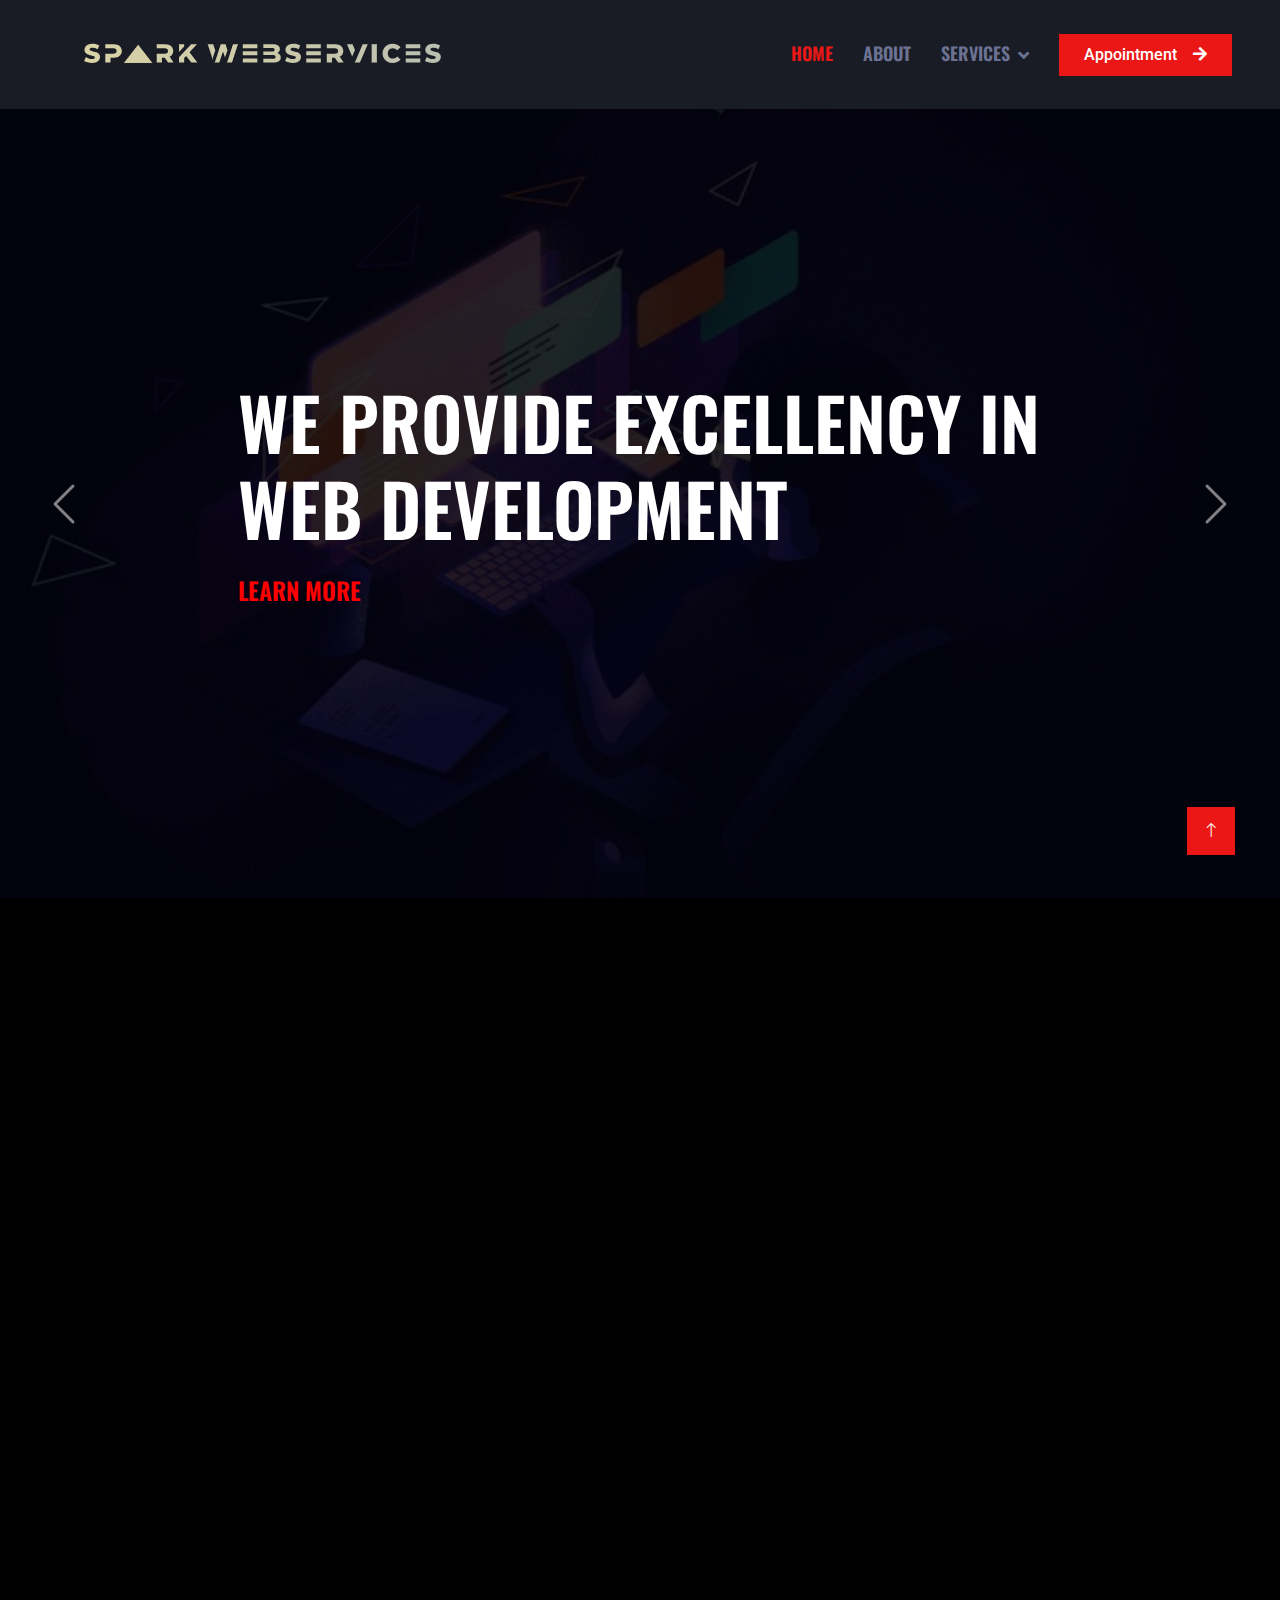
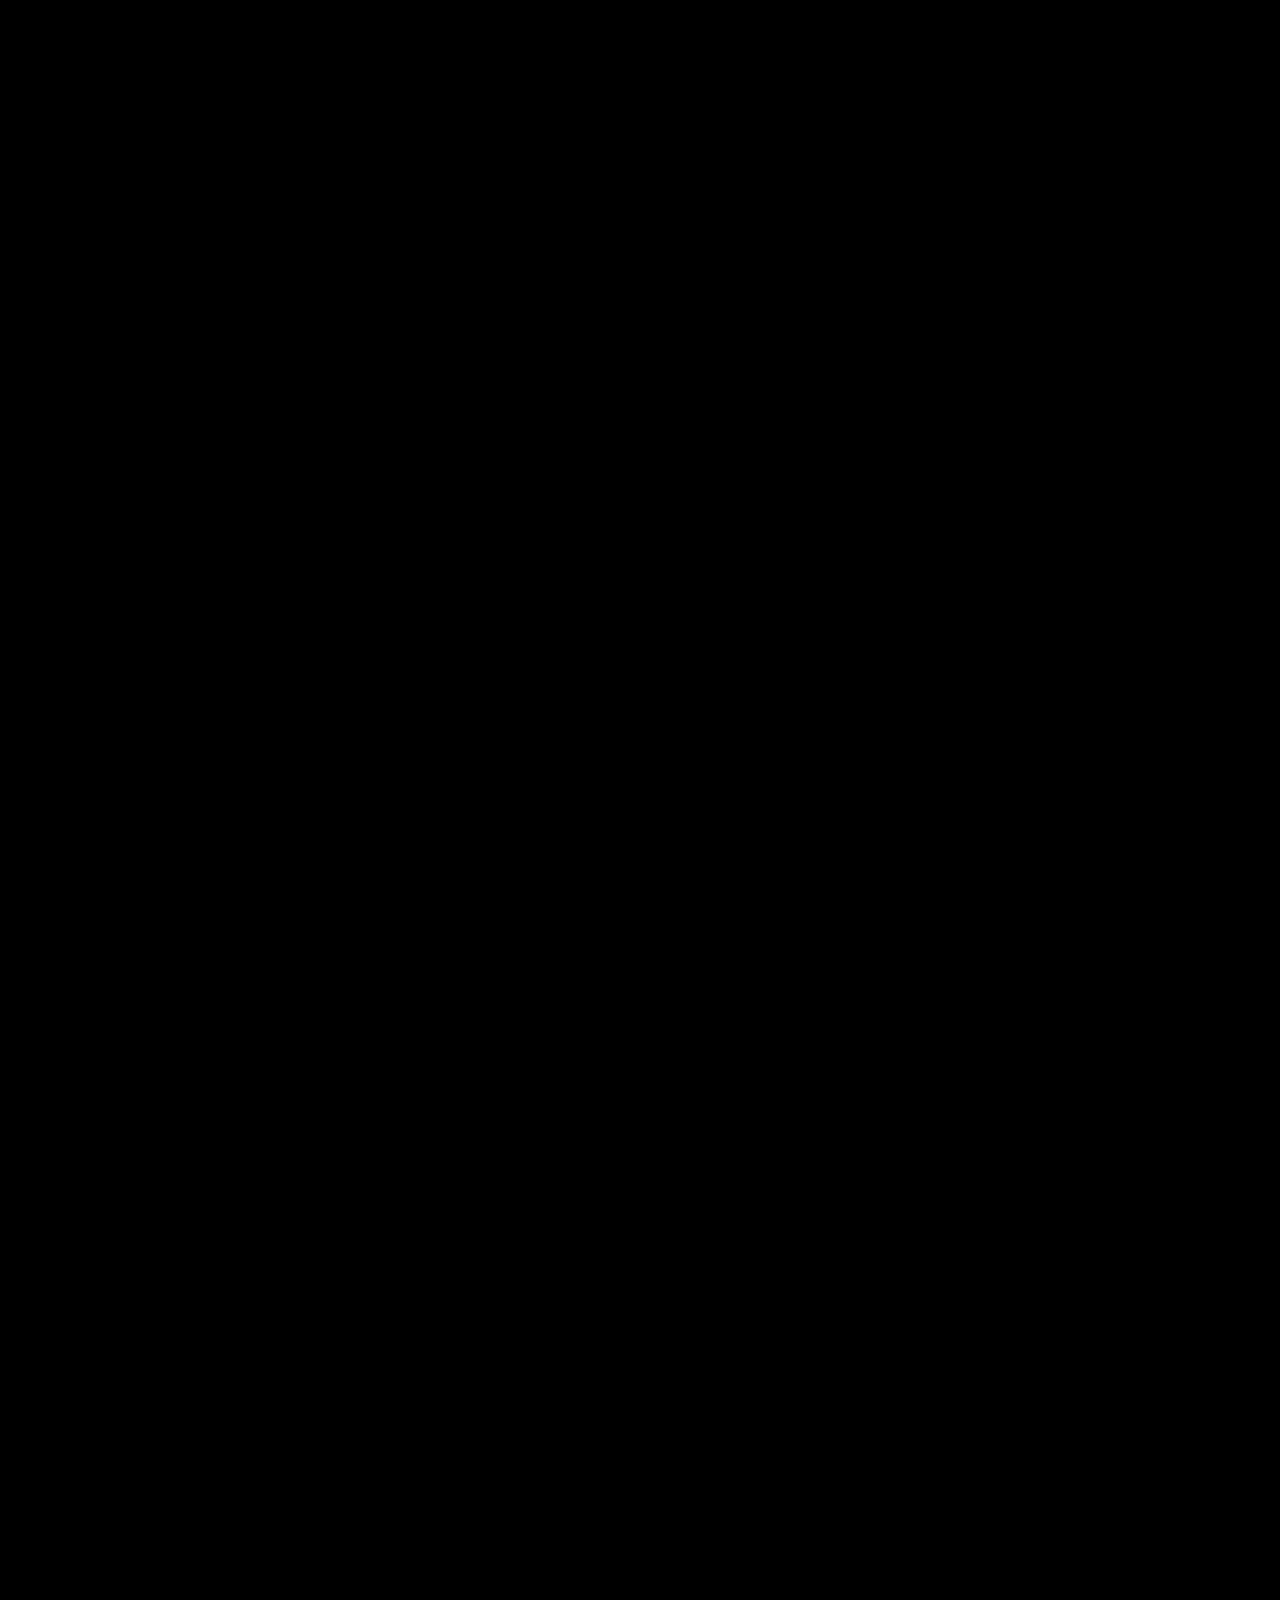
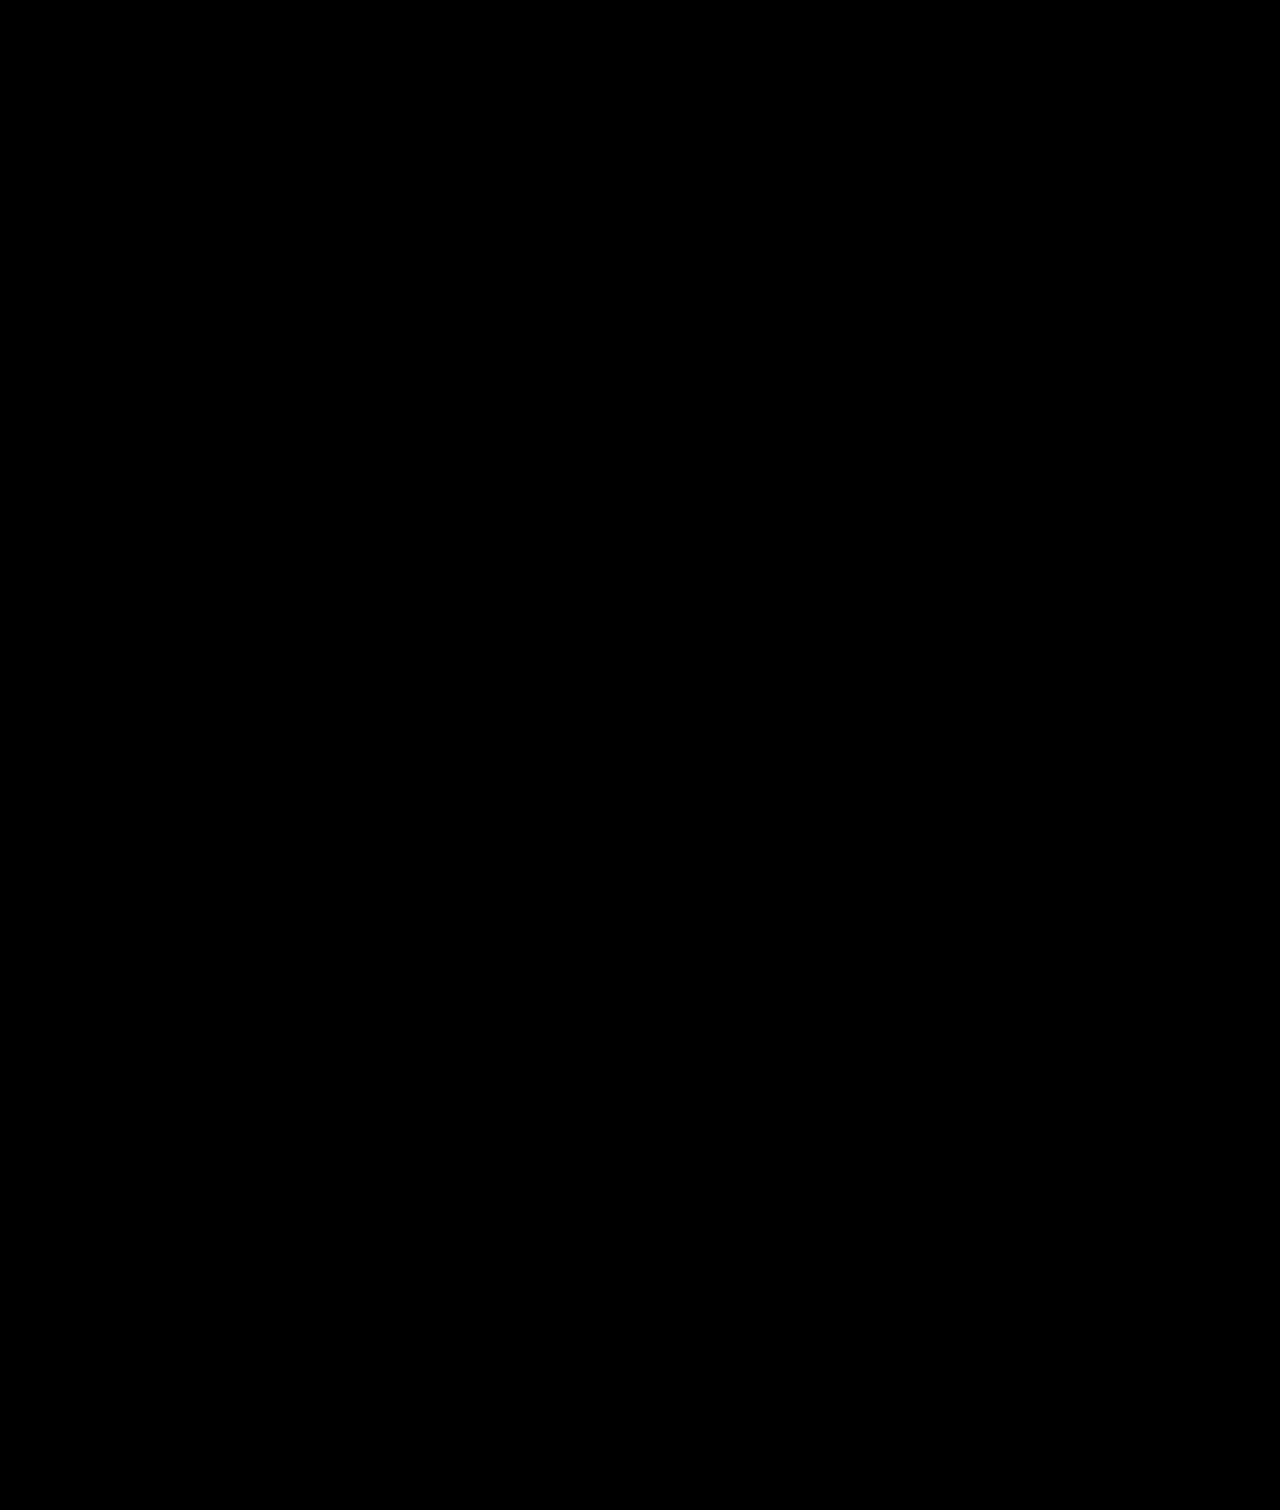
==== index.html @ 7c3a18cf "production" ====
<!DOCTYPE html>
<html lang="en">

<head>
    <meta charset="utf-8">
    <title>Spark Webservices</title>
    <meta content="width=device-width, initial-scale=1.0" name="viewport">
    <meta content="" name="keywords">
    <meta content="" name="description">

    <!-- Favicon -->
    <link href="img/favicon.ico" rel="icon">

    <!-- Google Web Fonts -->
    <link rel="preconnect" href="https://fonts.googleapis.com">
    <link rel="preconnect" href="https://fonts.gstatic.com" crossorigin>
    <link href="https://fonts.googleapis.com/css2?family=Roboto:wght@400;500&family=Oswald:wght@600&display=swap" rel="stylesheet">

    <!-- Icon Font Stylesheet -->
    <link href="https://cdnjs.cloudflare.com/ajax/libs/font-awesome/5.10.0/css/all.min.css" rel="stylesheet">
    <link href="https://cdn.jsdelivr.net/npm/bootstrap-icons@1.4.1/font/bootstrap-icons.css" rel="stylesheet">

    <!-- Libraries Stylesheet -->
    <link href="lib/animate/animate.min.css" rel="stylesheet">
    <link href="lib/owlcarousel/assets/owl.carousel.min.css" rel="stylesheet">

    <!-- Customized Bootstrap Stylesheet -->
    <link href="css/bootstrap.min.css" rel="stylesheet">

    <!-- Template Stylesheet -->
    <link href="css/style.css" rel="stylesheet">
</head>

<body>
    <!-- Spinner Start -->
    <div id="spinner" class="show bg-dark position-fixed translate-middle w-100 vh-100 top-50 start-50 d-flex align-items-center justify-content-center">
        <div class="spinner-grow text-primary" style="width: 3rem; height: 3rem;" role="status">
            <span class="sr-only">Loading...</span>
        </div>
    </div>
    <!-- Spinner End -->


    <!-- Navbar Start -->
    <nav class="navbar navbar-expand-lg bg-secondary navbar-dark sticky-top py-lg-0 px-lg-5 wow fadeIn d-flex" data-wow-delay="0.1s">
        <a href="index.html" class="navbar-brand ms-4 ms-lg-0">
            <img src="spark logo.png" class="mb-0 text-primary text-uppercase w-100">
        </a>
        <button type="button" class="navbar-toggler me-4" data-bs-toggle="collapse" data-bs-target="#navbarCollapse">
            <span class="navbar-toggler-icon"></span>
        </button>
        <div class="collapse navbar-collapse" id="navbarCollapse">
            <div class="navbar-nav ms-auto p-4 p-lg-0">
                <a href="index.html" class="nav-item nav-link active">Home</a>
                <a href="about.html" class="nav-item nav-link">About</a>
                
                <div class="nav-item dropdown">
                    <a href="#" class="nav-link dropdown-toggle" data-bs-toggle="dropdown">Services</a>
                    <div class="dropdown-menu m-0">
                        <a href="portfolio.html" class="dropdown-item">Portfolio Websites</a>
                        <a href="webdevelopment.html" class="dropdown-item">Custom Webdevelopment Projects</a>
                        <a href="webdesigning.html"class="dropdown-item">Wedesigning</a>
                        <a href="videoEditing.html" class="dropdown-item">Video editing</a>
                        <a href="creative.html" class="dropdown-item">Customised resumes & Creative designing</a>
                        <a href="sfx.html" class="dropdown-item">SFX</a>
                        
                    </div>
                </div>
               
            </div>
            <a href="contactus.html" class="btn btn-primary rounded-0 py-2 px-lg-4 d-none d-lg-block">Appointment<i class="fa fa-arrow-right ms-3"></i></a>
        </div>
    </nav>
    <!-- Navbar End -->




    <!-- 7 Carousel Start -->
    <div class="container-fluid p-0 mb-5 wow fadeIn" data-wow-delay="0.1s">
        <div id="header-carousel" class="carousel slide" data-bs-ride="carousel">
            <div class="carousel-inner">
                <div class="carousel-item active">
                    <img class="w-100" src="img/webdevelopment.jpg" alt="Image">
                    <div class="carousel-caption d-flex align-items-center justify-content-center text-start">
                        <div class="mx-sm-5 px-5" style="max-width: 900px;">
                            <h1 class="display-2 text-white text-uppercase mb-4 animated slideInDown">We Provide Excellency In  Web development
                            </h1>
                            <a href="webdevelopment.html" target="_self">
                            <h4 style="color: red;" class="text-uppercase mb-4 animated slideInDown">Learn More</h4>
                            </a>
                           
                        </div>
                    </div>
                </div>
                <div class="carousel-item">
                    <img class="w-100" src="img/UI UX Design Illustration.jpg" alt="Image">
                    <div class="carousel-caption d-flex align-items-center justify-content-center text-start">
                        <div class="mx-sm-5 px-5" style="max-width: 900px;">
                            <h1 class="display-2 text-white text-uppercase mb-4 animated slideInDown">UI/UX Designs
                            </h1>
                            <a href="webdesigning.html" target="_self">
                            <h4 style="color: red;" class="text-uppercase mb-4 animated slideInDown">Learn More</h4>
                            </a>
                        </div>
                    </div>
                </div>
                <div class="carousel-item">
                    <img class="w-100" src="img/portfolio.jpg" alt="Image">
                    <div class="carousel-caption d-flex align-items-center justify-content-center text-start">
                        <div class="mx-sm-5 px-5" style="max-width: 900px;">
                            <h1 class="display-2 text-white text-uppercase mb-4 animated slideInDown">PortFolio Websites
                            </h1>
                            <a href="portfolio.html" target="_self">
                            <h4 style="color: red;" class="text-uppercase mb-4 animated slideInDown">Learn More</h4>
                            </a>
                        </div>
                    </div>
                </div>
                <div class="carousel-item">
                    <img class="w-100" src="img/FinalYearProjects.jpg" alt="Image">
                    <div class="carousel-caption d-flex align-items-center justify-content-center text-start">
                        <div class="mx-sm-5 px-5" style="max-width: 900px;">
                            <h1 class="display-2 text-white text-uppercase mb-4 animated slideInDown">Final Year Projects For University Students
                            </h1>
                            <a href="creative.html" target="_self">
                            <h4 style="color: red;" class="text-uppercase mb-4 animated slideInDown">Learn More</h4>
                            </a>
                        </div>
                    </div>
                </div>
                <div class="carousel-item">
                    <img class="w-100" src="img/VideoEditing.jpg" alt="Image">
                    <div class="carousel-caption d-flex align-items-center justify-content-center text-start">
                        <div class="mx-sm-5 px-5" style="max-width: 900px;">
                            <h1 class="display-2 text-white text-uppercase mb-4 animated slideInDown">Video Editing
                            </h1>
                            <a href="videoEditing.html" target="_self">
                            <h4 style="color: red;" class="text-uppercase mb-4 animated slideInDown">Learn More</h4>
                            </a>
                        </div>
                    </div>
                </div>
                <div class="carousel-item">
                    <img class="w-100" src="img/Creative Graphic Design Cv Free Custom Printable Resume Templates Canva.jpg" alt="Image">
                    <div class="carousel-caption d-flex align-items-center justify-content-center text-start">
                        <div class="mx-sm-5 px-5" style="max-width: 900px;">
                            <h1 class="display-2 text-white text-uppercase mb-4 animated slideInDown">Customised resumes & Creative designing
                            </h1>
                            <a href="creative.html" target="_self">
                            <h4 style="color: red;" class="text-uppercase mb-4 animated slideInDown">Learn More</h4>
                            </a>
                        </div>
                    </div>
                </div>
                <div class="carousel-item">
                    <img class="w-100" src="img/SFX.jpg" alt="Image">
                    <div class="carousel-caption d-flex align-items-center justify-content-center text-start">
                        <div class="mx-sm-5 px-5" style="max-width: 900px;">
                            <h1 class="display-2 text-white text-uppercase mb-4 animated slideInDown">Experience Our SFX Skills
                            </h1>
                            <a href="sfx.html" target="_self">
                            <h4 style="color: red;" class="text-uppercase mb-4 animated slideInDown">Learn More</h4>
                            </a>
                        </div>
                    </div>
                </div>
            </div>
            <button class="carousel-control-prev" type="button" data-bs-target="#header-carousel"
                data-bs-slide="prev">
                <span class="carousel-control-prev-icon" aria-hidden="true"></span>
                <span class="visually-hidden">Previous</span>
            </button>
            <button class="carousel-control-next" type="button" data-bs-target="#header-carousel"
                data-bs-slide="next">
                <span class="carousel-control-next-icon" aria-hidden="true"></span>
                <span class="visually-hidden">Next</span>
            </button>
        </div>
    </div>
    <!-- Carousel End -->


    <!-- About Start -->
    <div class="container-xxl py-5">
        <div class="container">
            <div class="row g-5">
                <div class="col-lg-6 wow fadeIn" data-wow-delay="0.1s">
                    <div class="d-flex flex-column">
                        <img class="img-fluid w-75 align-self-end" src="img/legacy.jpeg" alt="">
                        <div class="w-50 bg-secondary p-5" style="margin-top: -25%;">
                            <h1 class="text-uppercase text-primary mb-3">2 Years</h1>
                            <h2 class="text-uppercase mb-0">Experience</h2>
                        </div>
                    </div>
                </div>
                <div class="col-lg-6 wow fadeIn" data-wow-delay="0.5s">
                    <p class="d-inline-block bg-secondary text-primary py-1 px-4">About Us</p>
                    <h1 class="text-uppercase mb-4">More than just a design Learn more about us
                    </h1>
                    <p>We are a team of friends from diverse backgrounds united by a shared passion for creating Spark Solutions, dedicated to delivering affordable and effective services to the everyday consumer</p>
                  
                    <div class="row g-4">
                        <div class="col-md-6">
                            <h3 class="text-uppercase mb-3">since 2022</h3>
                            
                        </div>
                        <div class="col-md-6">
                            <h3 class="text-uppercase mb-3">10+ clients</h3>
                           
                        </div>

                        <p>Since our inception in 2022, Spark Webservices has been dedicated to delivering innovative and customer-centric solutions. We pride ourselves on our unwavering commitment to excellence, consistently exceeding client expectations with our professional approach. Our focus on quality, precision, and client satisfaction has established us as a trusted partner in the tech industry. As we continue to grow and evolve, we remain steadfast in our dedication to delivering bespoke solutions that perfectly align with the unique needs of our clients. </p>
                    </div>
                </div>
            </div>
        </div>
    </div>
    <!-- About End -->


    <!-- Service Start -->
    <div class="container-xxl py-5">
        <div class="container">
            <div class="text-center mx-auto mb-5 wow fadeInUp" data-wow-delay="0.1s" style="max-width: 600px;">
                <p class="d-inline-block bg-secondary text-primary py-1 px-4">Services</p>
                <h1 class="text-uppercase">What We Provide</h1>
            </div>
            <div class="row g-4">
                <div class="col-lg-4 col-md-6 wow fadeInUp" data-wow-delay="0.1s">
                    <div class="service-item position-relative overflow-hidden bg-secondary d-flex h-100 p-5 ps-0">
                        
                        <div class="ps-4">
                            <h3 class="text-uppercase mb-3">Portfolios</h3>
                            <p>We Provide Quality Potfolio Websites For Our Customers Based On Their Requirements</p>
                            
                        </div>
                        <a class="btn btn-square" href="portfolio.html"><i class="fa fa-plus text-primary"></i></a>
                    </div>
                </div>
                <div class="col-lg-4 col-md-6 wow fadeInUp" data-wow-delay="0.3s">
                    <div class="service-item position-relative overflow-hidden bg-secondary d-flex h-100 p-5 ps-0">
                       
                        <div class="ps-4">
                            <h3 class="text-uppercase mb-3">Web Development</h3>
                            <p>We Provide Custom Web Development Projects For Individual or Company Based Customers</p>
                            
                        </div>
                        <a class="btn btn-square" href="webdevelopment.html"><i class="fa fa-plus text-primary"></i></a>
                    </div>
                </div>
                <div class="col-lg-4 col-md-6 wow fadeInUp" data-wow-delay="0.5s">
                    <div class="service-item position-relative overflow-hidden bg-secondary d-flex h-100 p-5 ps-0">
                       
                        <div class="ps-4">
                            <h3 class="text-uppercase mb-3">Web designing
                            </h3>
                            <p>We Provide Web Designs With Top Most Quality Based On Customer Needs And Ensuring 100% satisfaction</p>
                          
                        </div>
                        <a class="btn btn-square" href="webdesigning.html"><i class="fa fa-plus text-primary"></i></a>
                    </div>
                </div>
                <div class="col-lg-4 col-md-6 wow fadeInUp" data-wow-delay="0.1s">
                    <div class="service-item position-relative overflow-hidden bg-secondary d-flex h-100 p-5 ps-0">
                        
                        <div class="ps-4">
                            <h3 class="text-uppercase mb-3">Video editing
                            </h3>
                            <p>We edit videos to create captivating stories, providing professional effects and a polished final product</p>
                          
                        </div>
                        <a class="btn btn-square" href="videoEditing.html"><i class="fa fa-plus text-primary"></i></a>
                    </div>
                </div>
                <div class="col-lg-4 col-md-6 wow fadeInUp" data-wow-delay="0.3s">
                    <div class="service-item position-relative overflow-hidden bg-secondary d-flex h-100 p-5 ps-0">
                     
                        <div class="ps-4">
                            <h3 class="text-uppercase mb-3">Customised resumes & Creative designing</h3>
                            <p>We create customized resumes and offer creative design services, delivering professional and tailored results to make you stand out</p>
                          
                        </div>
                        <a class="btn btn-square" href="creative.html"><i class="fa fa-plus text-primary"></i></a>
                    </div>
                </div>
                <div class="col-lg-4 col-md-6 wow fadeInUp" data-wow-delay="0.5s">
                    <div class="service-item position-relative overflow-hidden bg-secondary d-flex h-100 p-5 ps-0">
                       
                        <div class="ps-4">
                            <h3 class="text-uppercase mb-3">SFX</h3>
                            <p>We offer expert SFX services, delivering custom sound effects that enhance your projects with high-quality, immersive audio elements tailored to your needs</p>
                           
                        </div>
                        <a class="btn btn-square" href="sfx.html"><i class="fa fa-plus text-primary"></i></a>
                    </div>
                </div>
            </div>
        </div>
    </div>
    <!-- Service End -->


    


    <!-- Team Start -->
    <div  class="container-xxl py-5 d-flex justify-content-center align-items-center">
        <div class="container ">
            <div class="text-center mx-auto mb-5 wow fadeInUp" data-wow-delay="0.1s" style="max-width: 600px;">
                <p class="d-inline-block bg-secondary text-primary py-1 px-4">Our Team</p>
                <h1 class="text-uppercase">Meet Our Team</h1>
            </div>
            <div class="row g-4 d-flex justify-content-center align-items-center">
                <div class="col-lg-3 col-md-6 wow fadeInUp" data-wow-delay="0.1s">
                    <div class="team-item">
                        <div class="team-img position-relative overflow-hidden">
                            <img class="img-fluid" src="img/team-1.jpg" alt="">
                            <div class="team-social">
                                <a class="btn btn-square" href=""><i class="fab fa-facebook-f"></i></a>
                                <a class="btn btn-square" href=""><i class="fab fa-twitter"></i></a>
                                <a class="btn btn-square" href=""><i class="fab fa-instagram"></i></a>
                            </div>
                        </div>
                        <div class="bg-secondary text-center p-4">
                            <h5 class="text-uppercase">Syed Mustafa</h5>
                            <span class="text-primary">Co-Founder and Managing/ Marketing director </span>
                        </div>
                    </div>
                </div>
                <div class="col-lg-3 col-md-6 wow fadeInUp" data-wow-delay="0.3s">
                    <div class="team-item">
                        <div class="team-img position-relative overflow-hidden">
                            <img class="img-fluid" src="img/team-2.jpg" alt="">
                            <div class="team-social">
                                <a class="btn btn-square" href=""><i class="fab fa-facebook-f"></i></a>
                                <a class="btn btn-square" href=""><i class="fab fa-twitter"></i></a>
                                <a class="btn btn-square" href=""><i class="fab fa-instagram"></i></a>
                            </div>
                        </div>
                        <div class="bg-secondary text-center p-3">
                            <h5 class="text-uppercase">Anish Kumar</h5>
                            <span class="text-primary">Co-Founder Technical Manager & Financial Lead</span>
                        </div>
                    </div>
                </div>
                <div class="col-lg-3 col-md-6 wow fadeInUp" data-wow-delay="0.5s">
                    <div class="team-item">
                        <div class="team-img position-relative overflow-hidden">
                            <img class="img-fluid" src="img/team-3.jpg" alt="">
                            <div class="team-social">
                                <a class="btn btn-square" href=""><i class="fab fa-facebook-f"></i></a>
                                <a class="btn btn-square" href=""><i class="fab fa-twitter"></i></a>
                                <a class="btn btn-square" href=""><i class="fab fa-instagram"></i></a>
                            </div>
                        </div>
                        <div class="bg-secondary text-center p-4">
                            <h5 class="text-uppercase">Syed Suhail Ahmed</h5>
                            <span class="text-primary">Co-Founder & Technical Head</span>
                        </div>
                    </div>
                </div>
            </div></div></div>
    </div>
    <!-- Team End -->


    <!-- Working Hours Start -->
    <div class="container-xxl py-5">
        <div class="container">
            <div class="row g-0">
                <div class="col-lg-6 wow fadeIn" data-wow-delay="0.1s">
                    <div class="h-100">
                        <img class="img-fluid" src="img/card2.jpeg" alt="">
                    </div>
                </div>
                <div class="col-lg-6 wow fadeIn" data-wow-delay="0.5s">
                    <div class="bg-secondary h-100 d-flex flex-column justify-content-center p-5">
                        <p class="d-inline-flex bg-dark text-primary py-1 px-4 me-auto">Working Hours</p>
                        <h1 class="text-uppercase mb-4">Professional Developers Are Waiting For You</h1>
                        <div>
                            <h4>We Are Available Everytime For Our Customers 24/7<br><br><br>You Just Need To <a href="contactus.html" target="_self"><span style="color: red;cursor: pointer;">Call Us</span></a></h4>
                        </div>
                    </div>
                </div>
            </div>
        </div>
    </div>
    <!-- Working Hours End -->


    <!-- Testimonial Start -->
    <div class="container-xxl py-5">
        <div class="container">
            <div class="text-center mx-auto mb-5 wow fadeInUp" data-wow-delay="0.1s" style="max-width: 600px;">
                <p class="d-inline-block bg-secondary text-primary py-1 px-4">Testimonial</p>
                <h1 class="text-uppercase">What Our Clients Say!</h1>
            </div>
            <div class="owl-carousel testimonial-carousel wow fadeInUp" data-wow-delay="0.1s">
                <div class="testimonial-item text-center" data-dot="<img class='img-fluid' src='img/testimonial-1.jpg' alt=''>">
                    <h4 class="text-uppercase">Akil Fardeen</h4>
                    <p class="text-primary">College Student</p>
                    <span class="fs-5">"Spark Webservices delivered an outstanding portfolio website for me. Their team showcased remarkable creativity and professionalism, resulting in a sleek, functional, and user-friendly design. I’m very impressed with their attention to detail and highly recommend their services."</span>
                </div>
                <div class="testimonial-item text-center" data-dot="<img class='img-fluid' src='img/testimonial-2.jpg' alt=''>">
                    <h4 class="text-uppercase">Soneshwar Raguvendran</h4>
                    <p class="text-primary">Dental Student/Musician</p>
                    <span class="fs-5">"Working with Spark Webservices has been an absolute pleasure. They transformed my vision into a modern, visually stunning portfolio site that’s both functional and easy to navigate. Their creativity, professionalism, and dedication truly stand out. I highly recommend them to anyone looking for top-notch web development!"</span>
                </div>
                <div class="testimonial-item text-center" data-dot="<img class='img-fluid' src='https://res.cloudinary.com/dhijs4dq0/image/upload/v1726849835/220081601042_gmepbk.jpg' alt=''>">
                    <h4 class="text-uppercase">Mohamed Sathik</h4>
                    <p class="text-primary">B.Tech College Student</p>
                    <span class="fs-5">"Spark Webservices exceeded my expectations by delivering a beautifully designed and highly responsive portfolio site. Their team's expertise and commitment to quality shone through in every detail. The whole process was smooth, and the end result was fantastic. I would definitely work with them again!"</span>
                </div>
            </div>      
        </div>
    </div>
    <!-- Testimonial End -->


    <!-- Footer Start -->
    <div class="container-fluid bg-secondary text-light footer mt-5 pt-5 wow fadeIn" data-wow-delay="0.1s">
        <div class="container py-5">
            <div class="row g-5">
                <div class="col-lg-4 col-md-6">
                    <h4 class="text-uppercase mb-4">Get In Touch</h4>
                   
                    <div class="d-flex align-items-center mb-2">
                        <div class="btn-square bg-dark flex-shrink-0 me-3">
                            <span class="fa fa-phone-alt text-primary"></span>
                        </div>
                        <span>+91984160416/+919488990495</span>
                    </div>
                    <div class="d-flex align-items-center">
                        <div class="btn-square bg-dark flex-shrink-0 me-3">
                            <span class="fa fa-envelope-open text-primary"></span>
                        </div>
                        <span>sparkwebservices2022@gmail.com</span>
                    </div>
                </div>
                <div class="col-lg-4 col-md-6">
                    <h4 class="text-uppercase mb-4">Quick Links</h4>
                    <a class="btn btn-link" href="about.html">About Us</a>
                    <a class="btn btn-link" href="contactus.html">Contact Us</a>
                   
                    <a class="btn btn-link" href="">Terms & Condition</a>
                
                </div>
                <div class="col-lg-4 col-md-6">
                    <h4 class="text-uppercase mb-4">Newsletter</h4>
                    <div class="position-relative mb-4">
                        <input class="form-control border-0 w-100 py-3 ps-4 pe-5" type="text" placeholder="Your email">
                        <button type="button" class="btn btn-primary py-2 position-absolute top-0 end-0 mt-2 me-2">SignUp</button>
                    </div>
                    <div class="d-flex pt-1 m-n1">
                        <a class="btn btn-lg-square btn-dark text-primary m-1" href=""><i class="fab fa-twitter"></i></a>
                        <a class="btn btn-lg-square btn-dark text-primary m-1" href=""><i class="fab fa-facebook-f"></i></a>
                        <a class="btn btn-lg-square btn-dark text-primary m-1" href=""><i class="fab fa-youtube"></i></a>
                        <a class="btn btn-lg-square btn-dark text-primary m-1" href=""><i class="fab fa-linkedin-in"></i></a>
                    </div>
                </div>
            </div>
        </div>
        <div class="container">
            <div class="copyright">
                <div class="row">
                    <div class="col-md-6 text-start text-md-start mb-3 mb-md-0 ">
                        &copy; <a class="border-bottom" href="index.html">Spark Webservices</a>, All Right Reserved.
                    </div>
                  
                </div>
            </div>
        </div>
    </div>
    <!-- Footer End -->


    <!-- Back to Top -->
    <a href="#" class="btn btn-primary btn-lg-square back-to-top"><i class="bi bi-arrow-up"></i></a>


    <!-- JavaScript Libraries -->
    <script src="https://code.jquery.com/jquery-3.4.1.min.js"></script>
    <script src="https://cdn.jsdelivr.net/npm/bootstrap@5.0.0/dist/js/bootstrap.bundle.min.js"></script>
    <script src="lib/wow/wow.min.js"></script>
    <script src="lib/easing/easing.min.js"></script>
    <script src="lib/waypoints/waypoints.min.js"></script>
    <script src="lib/owlcarousel/owl.carousel.min.js"></script>

    <!-- Template Javascript -->
    <script src="js/main.js"></script>
</body>

</html>
---- css/style.css ----
/********** Template CSS **********/
:root {
    --primary: #EB1616;
    --secondary: #191C24;
    --light: #6C7293;
    --dark: #000000;
}

.back-to-top {
    position: fixed;
    display: none;
    right: 45px;
    bottom: 45px;
    z-index: 99;
}


/*** Spinner ***/
#spinner {
    opacity: 0;
    visibility: hidden;
    transition: opacity .5s ease-out, visibility 0s linear .5s;
    z-index: 99999;
}

#spinner.show {
    transition: opacity .5s ease-out, visibility 0s linear 0s;
    visibility: visible;
    opacity: 1;
}


/*** Button ***/
.btn {
    font-weight: 500;
    transition: .5s;
}

.btn-square {
    width: 38px;
    height: 38px;
}

.btn-sm-square {
    width: 32px;
    height: 32px;
}

.btn-lg-square {
    width: 48px;
    height: 48px;
}

.btn-square,
.btn-sm-square,
.btn-lg-square {
    padding: 0;
    display: flex;
    align-items: center;
    justify-content: center;
    font-weight: normal;
}


/*** Navbar ***/
.navbar .dropdown-toggle::after {
    border: none;
    content: "\f107";
    font-family: "Font Awesome 5 Free";
    font-weight: 900;
    vertical-align: middle;
    margin-left: 8px;
}

.navbar .navbar-nav .nav-link {
    margin-right: 30px;
    padding: 40px 0;
    color: var(--light);
    font-family: 'Oswald', sans-serif;
    font-size: 18px;
    font-weight: 600;
    text-transform: uppercase;
    outline: none;
}

.navbar .navbar-nav .nav-link:hover,
.navbar .navbar-nav .nav-link.active {
    color: var(--primary);
}

.navbar.sticky-top {
    top: -100px;
    transition: .5s;
}

@media (max-width: 991.98px) {
    .navbar .navbar-nav .nav-link,
    .navbar.shadow-sm .navbar-nav .nav-link {
        margin-right: 0;
        padding: 10px 0;
    }

    .navbar .navbar-nav {
        margin-top: 8px;
        border-top: 1px solid var(--light);
    }
}

@media (min-width: 992px) {
    .navbar.shadow-sm .navbar-nav .nav-link {
        padding: 20px 0;
    }

    .navbar .nav-item .dropdown-menu {
        display: block;
        border: none;
        margin-top: 0;
        top: 150%;
        opacity: 0;
        visibility: hidden;
        transition: .5s;
    }

    .navbar .nav-item:hover .dropdown-menu {
        top: 100%;
        visibility: visible;
        transition: .5s;
        opacity: 1;
    }
}


/*** Header ***/
.carousel-caption {
    top: 0;
    left: 0;
    right: 0;
    bottom: 0;
    background: rgba(0, 0, 0, .85);
    z-index: 1;
}

.carousel-control-prev,
.carousel-control-next {
    width: 10%;
}

.carousel-control-prev-icon,
.carousel-control-next-icon {
    width: 3rem;
    height: 3rem;
}

@media (max-width: 768px) {
    #header-carousel .carousel-item {
        position: relative;
        min-height: 450px;
    }
    
    #header-carousel .carousel-item img {
        position: absolute;
        width: 100%;
        height: 100%;
        object-fit: cover;
    }
}

.page-header {
    background: linear-gradient(rgba(0, 0, 0, .85), rgba(0, 0, 0, .85)), url(../img/carousel-1.jpg) center center no-repeat;
    background-size: cover;
}

.breadcrumb-item + .breadcrumb-item::before {
    color: var(--light);
}


/*** Service ***/
.service-item .btn {
    position: absolute;
    right: -50px;
    bottom: -50px;
    width: 50px;
    height: 50px;
    color: var(--primary);
    background: var(--dark);
    opacity: 0;
}

.service-item:hover .btn {
    right: 0;
    bottom: 0;
    opacity: 1;
}


/*** Team ***/
.team-item .team-img::before,
.team-item .team-img::after {
    position: absolute;
    content: "";
    width: 0;
    height: 100%;
    top: 0;
    left: 0;
    background: rgba(0, 0, 0, .85);
    transition: .5s;
}

.team-item .team-img::after {
    left: auto;
    right: 0;
}

.team-item:hover .team-img::before,
.team-item:hover .team-img::after {
    width: 50%;
}

.team-item .team-img .team-social {
    position: absolute;
    width: 100%;
    height: 100%;
    top: 0;
    left: 0;
    display: flex;
    align-items: center;
    justify-content: center;
    transition: .5s;
    z-index: 3;
    opacity: 0;
}

.team-item:hover .team-img .team-social {
    transition-delay: .3s;
    opacity: 1;
}

.team-item .team-social .btn {
    display: inline-flex;
    margin: 0 3px;
    color: var(--primary);
    background: var(--dark);
}

.team-item .team-social .btn:hover {
    color: #FFFFFF;
    background: var(--primary);
}


/*** Testimonial ***/
.testimonial-carousel {
    max-width: 700px;
    margin: 0 auto;
}

.testimonial-carousel .owl-dots {
    margin-top: 35px;
    height: 100px;
    display: flex;
    align-items: center;
    justify-content: center;
}

.testimonial-carousel .owl-dots .owl-dot {
    width: 60px;
    height: 60px;
    margin: 0 5px;
    padding: 10px;
    background: var(--secondary);
    transition: .5s;
}

.testimonial-carousel .owl-dots .owl-dot.active {
    width: 100px;
    height: 100px;
}

.testimonial-carousel .owl-dots .owl-dot img {
    opacity: .1;
    transition: .5s;
}

.testimonial-carousel .owl-dots .owl-dot.active img {
    opacity: 1;
}


/*** Footer ***/
.footer .btn.btn-link {
    display: block;
    margin-bottom: 5px;
    padding: 0;
    text-align: left;
    color: var(--light);
    font-size: 15px;
    font-weight: normal;
    text-transform: capitalize;
    transition: .3s;
}

.footer .btn.btn-link::before {
    position: relative;
    content: "\f105";
    font-family: "Font Awesome 5 Free";
    font-weight: 900;
    margin-right: 10px;
}

.footer .btn.btn-link:hover {
    color: var(--primary);
    letter-spacing: 1px;
    box-shadow: none;
}

.footer .copyright {
    padding: 1.5rem;
    font-size: 15px;
    background: var(--dark);
}

.footer .copyright a {
    color: var(--light);
}

.footer .copyright a:hover {
    color: var(--primary);
}
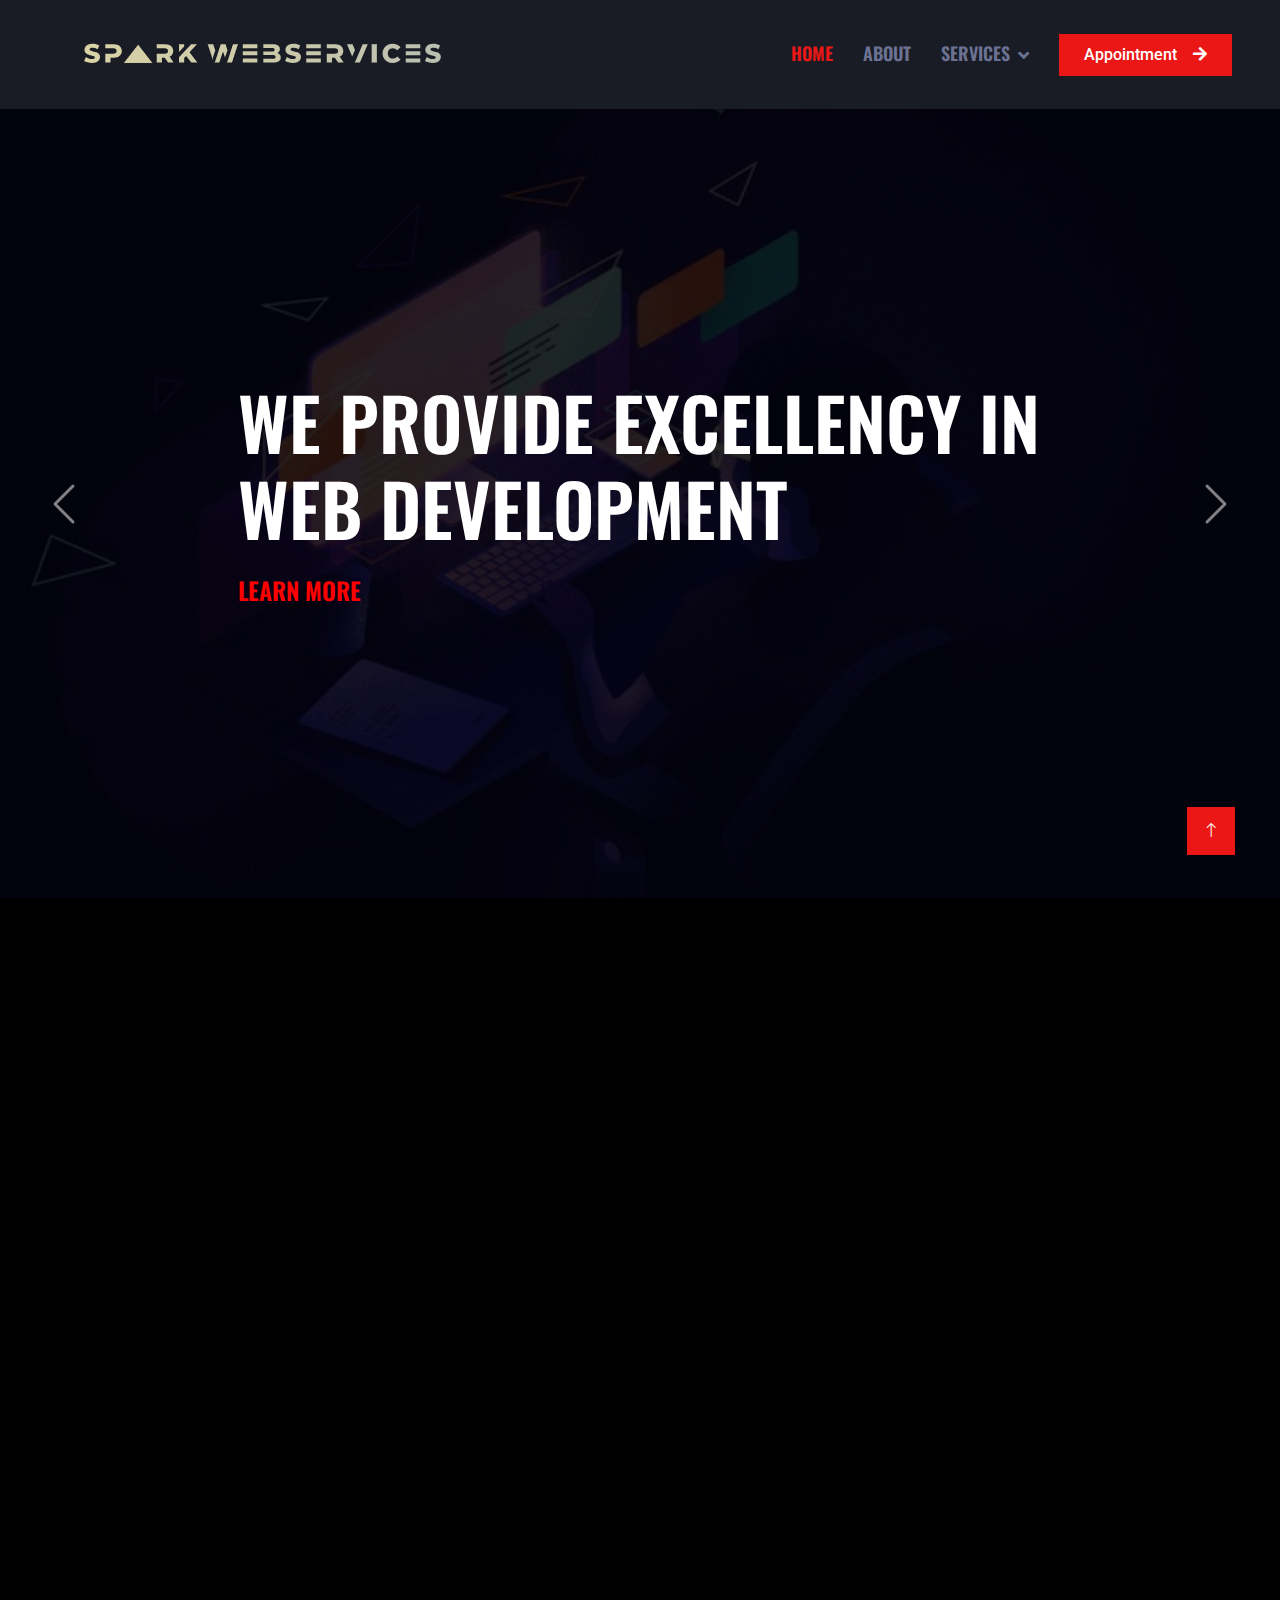
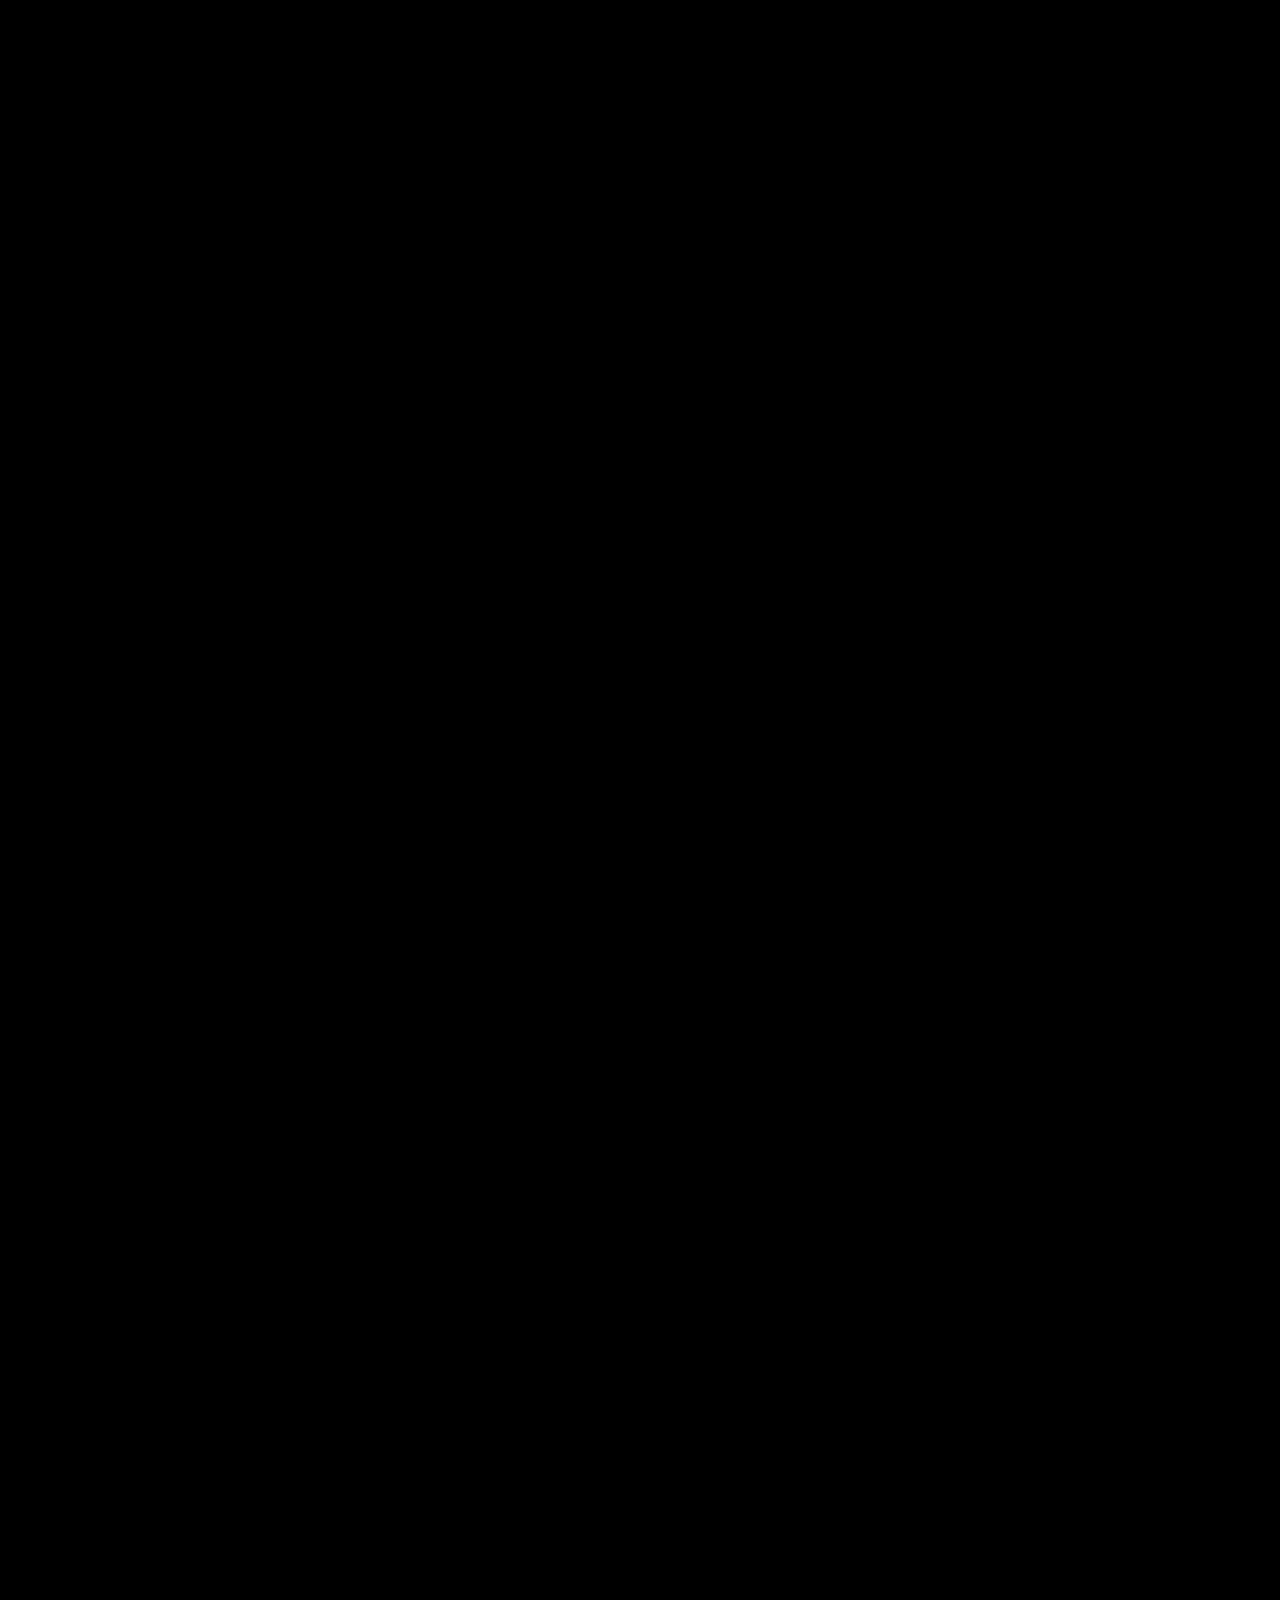
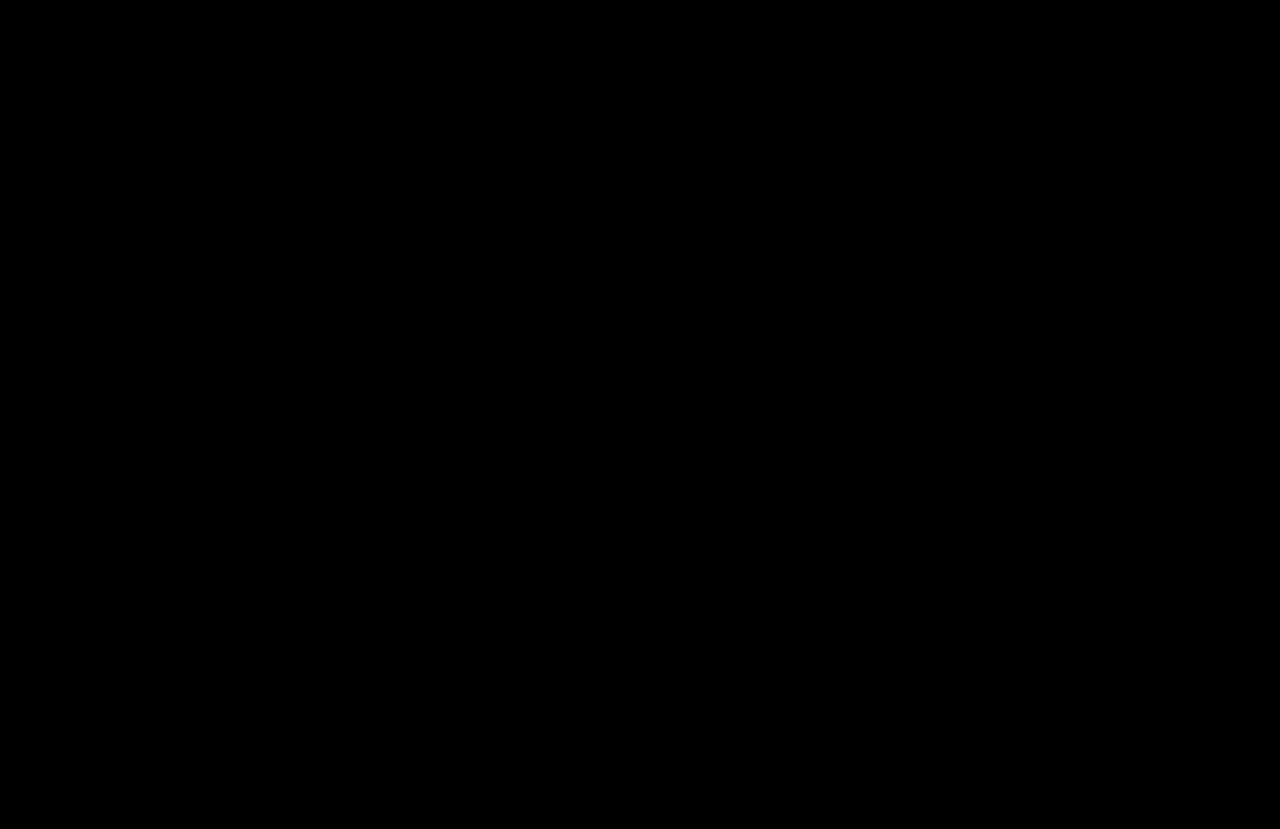
==== commit 7293442a: "done" ====
--- a/index.html
+++ b/index.html
@@ -1,311 +1,485 @@
 <!DOCTYPE html>
 <html lang="en">
-
-<head>
-    <meta charset="utf-8">
+  <head>
+    <meta charset="utf-8" />
     <title>Spark Webservices</title>
-    <meta content="width=device-width, initial-scale=1.0" name="viewport">
-    <meta content="" name="keywords">
-    <meta content="" name="description">
+    <meta content="width=device-width, initial-scale=1.0" name="viewport" />
+    <meta content="" name="keywords" />
+    <meta content="" name="description" />
 
     <!-- Favicon -->
-    <link href="img/favicon.ico" rel="icon">
+    <link href="img/favicon.ico" rel="icon" />
 
     <!-- Google Web Fonts -->
-    <link rel="preconnect" href="https://fonts.googleapis.com">
-    <link rel="preconnect" href="https://fonts.gstatic.com" crossorigin>
-    <link href="https://fonts.googleapis.com/css2?family=Roboto:wght@400;500&family=Oswald:wght@600&display=swap" rel="stylesheet">
+    <link rel="preconnect" href="https://fonts.googleapis.com" />
+    <link rel="preconnect" href="https://fonts.gstatic.com" crossorigin />
+    <link
+      href="https://fonts.googleapis.com/css2?family=Roboto:wght@400;500&family=Oswald:wght@600&display=swap"
+      rel="stylesheet"
+    />
 
     <!-- Icon Font Stylesheet -->
-    <link href="https://cdnjs.cloudflare.com/ajax/libs/font-awesome/5.10.0/css/all.min.css" rel="stylesheet">
-    <link href="https://cdn.jsdelivr.net/npm/bootstrap-icons@1.4.1/font/bootstrap-icons.css" rel="stylesheet">
+    <link
+      href="https://cdnjs.cloudflare.com/ajax/libs/font-awesome/5.10.0/css/all.min.css"
+      rel="stylesheet"
+    />
+    <link
+      href="https://cdn.jsdelivr.net/npm/bootstrap-icons@1.4.1/font/bootstrap-icons.css"
+      rel="stylesheet"
+    />
 
     <!-- Libraries Stylesheet -->
-    <link href="lib/animate/animate.min.css" rel="stylesheet">
-    <link href="lib/owlcarousel/assets/owl.carousel.min.css" rel="stylesheet">
+    <link href="lib/animate/animate.min.css" rel="stylesheet" />
+    <link href="lib/owlcarousel/assets/owl.carousel.min.css" rel="stylesheet" />
 
     <!-- Customized Bootstrap Stylesheet -->
-    <link href="css/bootstrap.min.css" rel="stylesheet">
+    <link href="css/bootstrap.min.css" rel="stylesheet" />
 
     <!-- Template Stylesheet -->
-    <link href="css/style.css" rel="stylesheet">
-</head>
-
-<body>
+    <link href="css/style.css" rel="stylesheet" />
+  </head>
+
+  <body>
     <!-- Spinner Start -->
-    <div id="spinner" class="show bg-dark position-fixed translate-middle w-100 vh-100 top-50 start-50 d-flex align-items-center justify-content-center">
-        <div class="spinner-grow text-primary" style="width: 3rem; height: 3rem;" role="status">
-            <span class="sr-only">Loading...</span>
-        </div>
+    <div
+      id="spinner"
+      class="show bg-dark position-fixed translate-middle w-100 vh-100 top-50 start-50 d-flex align-items-center justify-content-center"
+    >
+      <div
+        class="spinner-grow text-primary"
+        style="width: 3rem; height: 3rem"
+        role="status"
+      >
+        <span class="sr-only">Loading...</span>
+      </div>
     </div>
     <!-- Spinner End -->
 
-
     <!-- Navbar Start -->
-    <nav class="navbar navbar-expand-lg bg-secondary navbar-dark sticky-top py-lg-0 px-lg-5 wow fadeIn d-flex" data-wow-delay="0.1s">
-        <a href="index.html" class="navbar-brand ms-4 ms-lg-0">
-            <img src="spark logo.png" class="mb-0 text-primary text-uppercase w-100">
-        </a>
-        <button type="button" class="navbar-toggler me-4" data-bs-toggle="collapse" data-bs-target="#navbarCollapse">
-            <span class="navbar-toggler-icon"></span>
-        </button>
-        <div class="collapse navbar-collapse" id="navbarCollapse">
-            <div class="navbar-nav ms-auto p-4 p-lg-0">
-                <a href="index.html" class="nav-item nav-link active">Home</a>
-                <a href="about.html" class="nav-item nav-link">About</a>
-                
-                <div class="nav-item dropdown">
-                    <a href="#" class="nav-link dropdown-toggle" data-bs-toggle="dropdown">Services</a>
-                    <div class="dropdown-menu m-0">
-                        <a href="portfolio.html" class="dropdown-item">Portfolio Websites</a>
-                        <a href="webdevelopment.html" class="dropdown-item">Custom Webdevelopment Projects</a>
-                        <a href="webdesigning.html"class="dropdown-item">Wedesigning</a>
-                        <a href="videoEditing.html" class="dropdown-item">Video editing</a>
-                        <a href="creative.html" class="dropdown-item">Customised resumes & Creative designing</a>
-                        <a href="sfx.html" class="dropdown-item">SFX</a>
-                        
-                    </div>
-                </div>
-               
-            </div>
-            <a href="contactus.html" class="btn btn-primary rounded-0 py-2 px-lg-4 d-none d-lg-block">Appointment<i class="fa fa-arrow-right ms-3"></i></a>
-        </div>
+    <nav
+      class="navbar navbar-expand-lg bg-secondary navbar-dark sticky-top py-lg-0 px-lg-5 wow fadeIn d-flex"
+      data-wow-delay="0.1s"
+    >
+      <a href="index.html" class="navbar-brand ms-4 ms-lg-0">
+        <img
+          src="spark logo.png"
+          class="mb-0 text-primary text-uppercase w-100"
+        />
+      </a>
+      <button
+        type="button"
+        class="navbar-toggler me-4"
+        data-bs-toggle="collapse"
+        data-bs-target="#navbarCollapse"
+      >
+        <span class="navbar-toggler-icon"></span>
+      </button>
+      <div class="collapse navbar-collapse" id="navbarCollapse">
+        <div class="navbar-nav ms-auto p-4 p-lg-0">
+          <a href="index.html" class="nav-item nav-link active">Home</a>
+          <a href="about.html" class="nav-item nav-link">About</a>
+
+          <div class="nav-item dropdown">
+            <a
+              href="#"
+              class="nav-link dropdown-toggle"
+              data-bs-toggle="dropdown"
+              >Services</a
+            >
+            <div class="dropdown-menu m-0">
+              <a href="portfolio.html" class="dropdown-item"
+                >Portfolio Websites</a
+              >
+              <a href="webdevelopment.html" class="dropdown-item"
+                >Custom Webdevelopment Projects</a
+              >
+              <a href="webdesigning.html" class="dropdown-item">Wedesigning</a>
+              <a href="videoEditing.html" class="dropdown-item"
+                >Video editing</a
+              >
+              <a href="creative.html" class="dropdown-item"
+                >Customised resumes & Creative designing</a
+              >
+              <a href="sfx.html" class="dropdown-item">SFX</a>
+            </div>
+          </div>
+        </div>
+        <a
+          href="contactus.html"
+          class="btn btn-primary rounded-0 py-2 px-lg-4 d-none d-lg-block"
+          >Appointment<i class="fa fa-arrow-right ms-3"></i
+        ></a>
+      </div>
     </nav>
     <!-- Navbar End -->
 
-
-
-
     <!-- 7 Carousel Start -->
     <div class="container-fluid p-0 mb-5 wow fadeIn" data-wow-delay="0.1s">
-        <div id="header-carousel" class="carousel slide" data-bs-ride="carousel">
-            <div class="carousel-inner">
-                <div class="carousel-item active">
-                    <img class="w-100" src="img/webdevelopment.jpg" alt="Image">
-                    <div class="carousel-caption d-flex align-items-center justify-content-center text-start">
-                        <div class="mx-sm-5 px-5" style="max-width: 900px;">
-                            <h1 class="display-2 text-white text-uppercase mb-4 animated slideInDown">We Provide Excellency In  Web development
-                            </h1>
-                            <a href="webdevelopment.html" target="_self">
-                            <h4 style="color: red;" class="text-uppercase mb-4 animated slideInDown">Learn More</h4>
-                            </a>
-                           
-                        </div>
-                    </div>
-                </div>
-                <div class="carousel-item">
-                    <img class="w-100" src="img/UI UX Design Illustration.jpg" alt="Image">
-                    <div class="carousel-caption d-flex align-items-center justify-content-center text-start">
-                        <div class="mx-sm-5 px-5" style="max-width: 900px;">
-                            <h1 class="display-2 text-white text-uppercase mb-4 animated slideInDown">UI/UX Designs
-                            </h1>
-                            <a href="webdesigning.html" target="_self">
-                            <h4 style="color: red;" class="text-uppercase mb-4 animated slideInDown">Learn More</h4>
-                            </a>
-                        </div>
-                    </div>
-                </div>
-                <div class="carousel-item">
-                    <img class="w-100" src="img/portfolio.jpg" alt="Image">
-                    <div class="carousel-caption d-flex align-items-center justify-content-center text-start">
-                        <div class="mx-sm-5 px-5" style="max-width: 900px;">
-                            <h1 class="display-2 text-white text-uppercase mb-4 animated slideInDown">PortFolio Websites
-                            </h1>
-                            <a href="portfolio.html" target="_self">
-                            <h4 style="color: red;" class="text-uppercase mb-4 animated slideInDown">Learn More</h4>
-                            </a>
-                        </div>
-                    </div>
-                </div>
-                <div class="carousel-item">
-                    <img class="w-100" src="img/FinalYearProjects.jpg" alt="Image">
-                    <div class="carousel-caption d-flex align-items-center justify-content-center text-start">
-                        <div class="mx-sm-5 px-5" style="max-width: 900px;">
-                            <h1 class="display-2 text-white text-uppercase mb-4 animated slideInDown">Final Year Projects For University Students
-                            </h1>
-                            <a href="creative.html" target="_self">
-                            <h4 style="color: red;" class="text-uppercase mb-4 animated slideInDown">Learn More</h4>
-                            </a>
-                        </div>
-                    </div>
-                </div>
-                <div class="carousel-item">
-                    <img class="w-100" src="img/VideoEditing.jpg" alt="Image">
-                    <div class="carousel-caption d-flex align-items-center justify-content-center text-start">
-                        <div class="mx-sm-5 px-5" style="max-width: 900px;">
-                            <h1 class="display-2 text-white text-uppercase mb-4 animated slideInDown">Video Editing
-                            </h1>
-                            <a href="videoEditing.html" target="_self">
-                            <h4 style="color: red;" class="text-uppercase mb-4 animated slideInDown">Learn More</h4>
-                            </a>
-                        </div>
-                    </div>
-                </div>
-                <div class="carousel-item">
-                    <img class="w-100" src="img/Creative Graphic Design Cv Free Custom Printable Resume Templates Canva.jpg" alt="Image">
-                    <div class="carousel-caption d-flex align-items-center justify-content-center text-start">
-                        <div class="mx-sm-5 px-5" style="max-width: 900px;">
-                            <h1 class="display-2 text-white text-uppercase mb-4 animated slideInDown">Customised resumes & Creative designing
-                            </h1>
-                            <a href="creative.html" target="_self">
-                            <h4 style="color: red;" class="text-uppercase mb-4 animated slideInDown">Learn More</h4>
-                            </a>
-                        </div>
-                    </div>
-                </div>
-                <div class="carousel-item">
-                    <img class="w-100" src="img/SFX.jpg" alt="Image">
-                    <div class="carousel-caption d-flex align-items-center justify-content-center text-start">
-                        <div class="mx-sm-5 px-5" style="max-width: 900px;">
-                            <h1 class="display-2 text-white text-uppercase mb-4 animated slideInDown">Experience Our SFX Skills
-                            </h1>
-                            <a href="sfx.html" target="_self">
-                            <h4 style="color: red;" class="text-uppercase mb-4 animated slideInDown">Learn More</h4>
-                            </a>
-                        </div>
-                    </div>
-                </div>
-            </div>
-            <button class="carousel-control-prev" type="button" data-bs-target="#header-carousel"
-                data-bs-slide="prev">
-                <span class="carousel-control-prev-icon" aria-hidden="true"></span>
-                <span class="visually-hidden">Previous</span>
-            </button>
-            <button class="carousel-control-next" type="button" data-bs-target="#header-carousel"
-                data-bs-slide="next">
-                <span class="carousel-control-next-icon" aria-hidden="true"></span>
-                <span class="visually-hidden">Next</span>
-            </button>
-        </div>
+      <div id="header-carousel" class="carousel slide" data-bs-ride="carousel">
+        <div class="carousel-inner">
+          <div class="carousel-item active">
+            <img class="w-100" src="img/webdevelopment.jpg" alt="Image" />
+            <div
+              class="carousel-caption d-flex align-items-center justify-content-center text-start"
+            >
+              <div class="mx-sm-5 px-5" style="max-width: 900px">
+                <h1
+                  class="display-2 text-white text-uppercase mb-4 animated slideInDown"
+                >
+                  We Provide Excellency In Web development
+                </h1>
+                <a href="webdevelopment.html" target="_self">
+                  <h4
+                    style="color: red"
+                    class="text-uppercase mb-4 animated slideInDown"
+                  >
+                    Learn More
+                  </h4>
+                </a>
+              </div>
+            </div>
+          </div>
+          <div class="carousel-item">
+            <img
+              class="w-100"
+              src="img/UI UX Design Illustration.jpg"
+              alt="Image"
+            />
+            <div
+              class="carousel-caption d-flex align-items-center justify-content-center text-start"
+            >
+              <div class="mx-sm-5 px-5" style="max-width: 900px">
+                <h1
+                  class="display-2 text-white text-uppercase mb-4 animated slideInDown"
+                >
+                  UI/UX Designs
+                </h1>
+                <a href="webdesigning.html" target="_self">
+                  <h4
+                    style="color: red"
+                    class="text-uppercase mb-4 animated slideInDown"
+                  >
+                    Learn More
+                  </h4>
+                </a>
+              </div>
+            </div>
+          </div>
+          <div class="carousel-item">
+            <img class="w-100" src="img/portfolio.jpg" alt="Image" />
+            <div
+              class="carousel-caption d-flex align-items-center justify-content-center text-start"
+            >
+              <div class="mx-sm-5 px-5" style="max-width: 900px">
+                <h1
+                  class="display-2 text-white text-uppercase mb-4 animated slideInDown"
+                >
+                  PortFolio Websites
+                </h1>
+                <a href="portfolio.html" target="_self">
+                  <h4
+                    style="color: red"
+                    class="text-uppercase mb-4 animated slideInDown"
+                  >
+                    Learn More
+                  </h4>
+                </a>
+              </div>
+            </div>
+          </div>
+          <div class="carousel-item">
+            <img class="w-100" src="img/FinalYearProjects.jpg" alt="Image" />
+            <div
+              class="carousel-caption d-flex align-items-center justify-content-center text-start"
+            >
+              <div class="mx-sm-5 px-5" style="max-width: 900px">
+                <h1
+                  class="display-2 text-white text-uppercase mb-4 animated slideInDown"
+                >
+                  Final Year Projects For University Students
+                </h1>
+                <a href="creative.html" target="_self">
+                  <h4
+                    style="color: red"
+                    class="text-uppercase mb-4 animated slideInDown"
+                  >
+                    Learn More
+                  </h4>
+                </a>
+              </div>
+            </div>
+          </div>
+          <div class="carousel-item">
+            <img class="w-100" src="img/VideoEditing.jpg" alt="Image" />
+            <div
+              class="carousel-caption d-flex align-items-center justify-content-center text-start"
+            >
+              <div class="mx-sm-5 px-5" style="max-width: 900px">
+                <h1
+                  class="display-2 text-white text-uppercase mb-4 animated slideInDown"
+                >
+                  Video Editing
+                </h1>
+                <a href="videoEditing.html" target="_self">
+                  <h4
+                    style="color: red"
+                    class="text-uppercase mb-4 animated slideInDown"
+                  >
+                    Learn More
+                  </h4>
+                </a>
+              </div>
+            </div>
+          </div>
+          <div class="carousel-item">
+            <img
+              class="w-100"
+              src="img/Creative Graphic Design Cv Free Custom Printable Resume Templates Canva.jpg"
+              alt="Image"
+            />
+            <div
+              class="carousel-caption d-flex align-items-center justify-content-center text-start"
+            >
+              <div class="mx-sm-5 px-5" style="max-width: 900px">
+                <h1
+                  class="display-2 text-white text-uppercase mb-4 animated slideInDown"
+                >
+                  Customised resumes & Creative designing
+                </h1>
+                <a href="creative.html" target="_self">
+                  <h4
+                    style="color: red"
+                    class="text-uppercase mb-4 animated slideInDown"
+                  >
+                    Learn More
+                  </h4>
+                </a>
+              </div>
+            </div>
+          </div>
+          <div class="carousel-item">
+            <img class="w-100" src="img/SFX.jpg" alt="Image" />
+            <div
+              class="carousel-caption d-flex align-items-center justify-content-center text-start"
+            >
+              <div class="mx-sm-5 px-5" style="max-width: 900px">
+                <h1
+                  class="display-2 text-white text-uppercase mb-4 animated slideInDown"
+                >
+                  Experience Our SFX Skills
+                </h1>
+                <a href="sfx.html" target="_self">
+                  <h4
+                    style="color: red"
+                    class="text-uppercase mb-4 animated slideInDown"
+                  >
+                    Learn More
+                  </h4>
+                </a>
+              </div>
+            </div>
+          </div>
+        </div>
+        <button
+          class="carousel-control-prev"
+          type="button"
+          data-bs-target="#header-carousel"
+          data-bs-slide="prev"
+        >
+          <span class="carousel-control-prev-icon" aria-hidden="true"></span>
+          <span class="visually-hidden">Previous</span>
+        </button>
+        <button
+          class="carousel-control-next"
+          type="button"
+          data-bs-target="#header-carousel"
+          data-bs-slide="next"
+        >
+          <span class="carousel-control-next-icon" aria-hidden="true"></span>
+          <span class="visually-hidden">Next</span>
+        </button>
+      </div>
     </div>
     <!-- Carousel End -->
 
-
     <!-- About Start -->
     <div class="container-xxl py-5">
-        <div class="container">
-            <div class="row g-5">
-                <div class="col-lg-6 wow fadeIn" data-wow-delay="0.1s">
-                    <div class="d-flex flex-column">
-                        <img class="img-fluid w-75 align-self-end" src="img/legacy.jpeg" alt="">
-                        <div class="w-50 bg-secondary p-5" style="margin-top: -25%;">
-                            <h1 class="text-uppercase text-primary mb-3">2 Years</h1>
-                            <h2 class="text-uppercase mb-0">Experience</h2>
-                        </div>
-                    </div>
-                </div>
-                <div class="col-lg-6 wow fadeIn" data-wow-delay="0.5s">
-                    <p class="d-inline-block bg-secondary text-primary py-1 px-4">About Us</p>
-                    <h1 class="text-uppercase mb-4">More than just a design Learn more about us
-                    </h1>
-                    <p>We are a team of friends from diverse backgrounds united by a shared passion for creating Spark Solutions, dedicated to delivering affordable and effective services to the everyday consumer</p>
-                  
-                    <div class="row g-4">
-                        <div class="col-md-6">
-                            <h3 class="text-uppercase mb-3">since 2022</h3>
-                            
-                        </div>
-                        <div class="col-md-6">
-                            <h3 class="text-uppercase mb-3">10+ clients</h3>
-                           
-                        </div>
-
-                        <p>Since our inception in 2022, Spark Webservices has been dedicated to delivering innovative and customer-centric solutions. We pride ourselves on our unwavering commitment to excellence, consistently exceeding client expectations with our professional approach. Our focus on quality, precision, and client satisfaction has established us as a trusted partner in the tech industry. As we continue to grow and evolve, we remain steadfast in our dedication to delivering bespoke solutions that perfectly align with the unique needs of our clients. </p>
-                    </div>
-                </div>
-            </div>
-        </div>
+      <div class="container">
+        <div class="row g-5">
+          <div class="col-lg-6 wow fadeIn" data-wow-delay="0.1s">
+            <div class="d-flex flex-column">
+              <img
+                class="img-fluid w-75 align-self-end"
+                src="img/legacy.jpeg"
+                alt=""
+              />
+              <div class="w-50 bg-secondary p-5" style="margin-top: -25%">
+                <h1 class="text-uppercase text-primary mb-3">2 Years</h1>
+                <h2 class="text-uppercase mb-0">Experience</h2>
+              </div>
+            </div>
+          </div>
+          <div class="col-lg-6 wow fadeIn" data-wow-delay="0.5s">
+            <p class="d-inline-block bg-secondary text-primary py-1 px-4">
+              About Us
+            </p>
+            <h1 class="text-uppercase mb-4">
+              More than just a design Learn more about us
+            </h1>
+            <p>
+              We are a team of friends from diverse backgrounds united by a
+              shared passion for creating Spark Solutions, dedicated to
+              delivering affordable and effective services to the
+              everyday consumer
+            </p>
+
+            <div class="row g-4">
+              <div class="col-md-6">
+                <h3 class="text-uppercase mb-3">since 2022</h3>
+              </div>
+              <div class="col-md-6">
+                <h3 class="text-uppercase mb-3">10+ clients</h3>
+              </div>
+
+              <p>
+                Since our inception in 2022, Spark Webservices has been
+                dedicated to delivering innovative and customer-centric
+                solutions. We pride ourselves on our unwavering commitment to
+                excellence, consistently exceeding client expectations with our
+                professional approach. Our focus on quality, precision, and
+                client satisfaction has established us as a trusted partner in
+                the tech industry. As we continue to grow and evolve, we remain
+                steadfast in our dedication to delivering bespoke solutions that
+                perfectly align with the unique needs of our clients.
+              </p>
+            </div>
+          </div>
+        </div>
+      </div>
     </div>
     <!-- About End -->
 
-
     <!-- Service Start -->
     <div class="container-xxl py-5">
-        <div class="container">
-            <div class="text-center mx-auto mb-5 wow fadeInUp" data-wow-delay="0.1s" style="max-width: 600px;">
-                <p class="d-inline-block bg-secondary text-primary py-1 px-4">Services</p>
-                <h1 class="text-uppercase">What We Provide</h1>
-            </div>
-            <div class="row g-4">
-                <div class="col-lg-4 col-md-6 wow fadeInUp" data-wow-delay="0.1s">
-                    <div class="service-item position-relative overflow-hidden bg-secondary d-flex h-100 p-5 ps-0">
-                        
-                        <div class="ps-4">
-                            <h3 class="text-uppercase mb-3">Portfolios</h3>
-                            <p>We Provide Quality Potfolio Websites For Our Customers Based On Their Requirements</p>
-                            
-                        </div>
-                        <a class="btn btn-square" href="portfolio.html"><i class="fa fa-plus text-primary"></i></a>
-                    </div>
-                </div>
-                <div class="col-lg-4 col-md-6 wow fadeInUp" data-wow-delay="0.3s">
-                    <div class="service-item position-relative overflow-hidden bg-secondary d-flex h-100 p-5 ps-0">
-                       
-                        <div class="ps-4">
-                            <h3 class="text-uppercase mb-3">Web Development</h3>
-                            <p>We Provide Custom Web Development Projects For Individual or Company Based Customers</p>
-                            
-                        </div>
-                        <a class="btn btn-square" href="webdevelopment.html"><i class="fa fa-plus text-primary"></i></a>
-                    </div>
-                </div>
-                <div class="col-lg-4 col-md-6 wow fadeInUp" data-wow-delay="0.5s">
-                    <div class="service-item position-relative overflow-hidden bg-secondary d-flex h-100 p-5 ps-0">
-                       
-                        <div class="ps-4">
-                            <h3 class="text-uppercase mb-3">Web designing
-                            </h3>
-                            <p>We Provide Web Designs With Top Most Quality Based On Customer Needs And Ensuring 100% satisfaction</p>
-                          
-                        </div>
-                        <a class="btn btn-square" href="webdesigning.html"><i class="fa fa-plus text-primary"></i></a>
-                    </div>
-                </div>
-                <div class="col-lg-4 col-md-6 wow fadeInUp" data-wow-delay="0.1s">
-                    <div class="service-item position-relative overflow-hidden bg-secondary d-flex h-100 p-5 ps-0">
-                        
-                        <div class="ps-4">
-                            <h3 class="text-uppercase mb-3">Video editing
-                            </h3>
-                            <p>We edit videos to create captivating stories, providing professional effects and a polished final product</p>
-                          
-                        </div>
-                        <a class="btn btn-square" href="videoEditing.html"><i class="fa fa-plus text-primary"></i></a>
-                    </div>
-                </div>
-                <div class="col-lg-4 col-md-6 wow fadeInUp" data-wow-delay="0.3s">
-                    <div class="service-item position-relative overflow-hidden bg-secondary d-flex h-100 p-5 ps-0">
-                     
-                        <div class="ps-4">
-                            <h3 class="text-uppercase mb-3">Customised resumes & Creative designing</h3>
-                            <p>We create customized resumes and offer creative design services, delivering professional and tailored results to make you stand out</p>
-                          
-                        </div>
-                        <a class="btn btn-square" href="creative.html"><i class="fa fa-plus text-primary"></i></a>
-                    </div>
-                </div>
-                <div class="col-lg-4 col-md-6 wow fadeInUp" data-wow-delay="0.5s">
-                    <div class="service-item position-relative overflow-hidden bg-secondary d-flex h-100 p-5 ps-0">
-                       
-                        <div class="ps-4">
-                            <h3 class="text-uppercase mb-3">SFX</h3>
-                            <p>We offer expert SFX services, delivering custom sound effects that enhance your projects with high-quality, immersive audio elements tailored to your needs</p>
-                           
-                        </div>
-                        <a class="btn btn-square" href="sfx.html"><i class="fa fa-plus text-primary"></i></a>
-                    </div>
-                </div>
-            </div>
-        </div>
+      <div class="container">
+        <div
+          class="text-center mx-auto mb-5 wow fadeInUp"
+          data-wow-delay="0.1s"
+          style="max-width: 600px"
+        >
+          <p class="d-inline-block bg-secondary text-primary py-1 px-4">
+            Services
+          </p>
+          <h1 class="text-uppercase">What We Provide</h1>
+        </div>
+        <div class="row g-4">
+          <div class="col-lg-4 col-md-6 wow fadeInUp" data-wow-delay="0.1s">
+            <div
+              class="service-item position-relative overflow-hidden bg-secondary d-flex h-100 p-5 ps-0"
+            >
+              <div class="ps-4">
+                <h3 class="text-uppercase mb-3">Portfolios</h3>
+                <p>
+                  We Provide Quality Potfolio Websites For Our Customers Based
+                  On Their Requirements
+                </p>
+              </div>
+              <a class="btn btn-square" href="portfolio.html"
+                ><i class="fa fa-plus text-primary"></i
+              ></a>
+            </div>
+          </div>
+          <div class="col-lg-4 col-md-6 wow fadeInUp" data-wow-delay="0.3s">
+            <div
+              class="service-item position-relative overflow-hidden bg-secondary d-flex h-100 p-5 ps-0"
+            >
+              <div class="ps-4">
+                <h3 class="text-uppercase mb-3">Web Development</h3>
+                <p>
+                  We Provide Custom Web Development Projects For Individual or
+                  Company Based Customers
+                </p>
+              </div>
+              <a class="btn btn-square" href="webdevelopment.html"
+                ><i class="fa fa-plus text-primary"></i
+              ></a>
+            </div>
+          </div>
+          <div class="col-lg-4 col-md-6 wow fadeInUp" data-wow-delay="0.5s">
+            <div
+              class="service-item position-relative overflow-hidden bg-secondary d-flex h-100 p-5 ps-0"
+            >
+              <div class="ps-4">
+                <h3 class="text-uppercase mb-3">Web designing</h3>
+                <p>
+                  We Provide Web Designs With Top Most Quality Based On Customer
+                  Needs And Ensuring 100% satisfaction
+                </p>
+              </div>
+              <a class="btn btn-square" href="webdesigning.html"
+                ><i class="fa fa-plus text-primary"></i
+              ></a>
+            </div>
+          </div>
+          <div class="col-lg-4 col-md-6 wow fadeInUp" data-wow-delay="0.1s">
+            <div
+              class="service-item position-relative overflow-hidden bg-secondary d-flex h-100 p-5 ps-0"
+            >
+              <div class="ps-4">
+                <h3 class="text-uppercase mb-3">Video editing</h3>
+                <p>
+                  We edit videos to create captivating stories, providing
+                  professional effects and a polished final product
+                </p>
+              </div>
+              <a class="btn btn-square" href="videoEditing.html"
+                ><i class="fa fa-plus text-primary"></i
+              ></a>
+            </div>
+          </div>
+          <div class="col-lg-4 col-md-6 wow fadeInUp" data-wow-delay="0.3s">
+            <div
+              class="service-item position-relative overflow-hidden bg-secondary d-flex h-100 p-5 ps-0"
+            >
+              <div class="ps-4">
+                <h3 class="text-uppercase mb-3">
+                  Customised resumes & Creative designing
+                </h3>
+                <p>
+                  We create customized resumes and offer creative design
+                  services, delivering professional and tailored results to make
+                  you stand out
+                </p>
+              </div>
+              <a class="btn btn-square" href="creative.html"
+                ><i class="fa fa-plus text-primary"></i
+              ></a>
+            </div>
+          </div>
+          <div class="col-lg-4 col-md-6 wow fadeInUp" data-wow-delay="0.5s">
+            <div
+              class="service-item position-relative overflow-hidden bg-secondary d-flex h-100 p-5 ps-0"
+            >
+              <div class="ps-4">
+                <h3 class="text-uppercase mb-3">SFX</h3>
+                <p>
+                  We offer expert SFX services, delivering custom sound effects
+                  that enhance your projects with high-quality, immersive audio
+                  elements tailored to your needs
+                </p>
+              </div>
+              <a class="btn btn-square" href="sfx.html"
+                ><i class="fa fa-plus text-primary"></i
+              ></a>
+            </div>
+          </div>
+        </div>
+      </div>
     </div>
     <!-- Service End -->
 
-
-    
-
-
     <!-- Team Start -->
-    <div  class="container-xxl py-5 d-flex justify-content-center align-items-center">
+    <!-- <div  class="container-xxl py-5 d-flex justify-content-center align-items-center">
         <div class="container ">
             <div class="text-center mx-auto mb-5 wow fadeInUp" data-wow-delay="0.1s" style="max-width: 600px;">
                 <p class="d-inline-block bg-secondary text-primary py-1 px-4">Our Team</p>
@@ -361,123 +535,189 @@
                     </div>
                 </div>
             </div></div></div>
-    </div>
+    </div> -->
     <!-- Team End -->
-
 
     <!-- Working Hours Start -->
     <div class="container-xxl py-5">
-        <div class="container">
-            <div class="row g-0">
-                <div class="col-lg-6 wow fadeIn" data-wow-delay="0.1s">
-                    <div class="h-100">
-                        <img class="img-fluid" src="img/card2.jpeg" alt="">
-                    </div>
-                </div>
-                <div class="col-lg-6 wow fadeIn" data-wow-delay="0.5s">
-                    <div class="bg-secondary h-100 d-flex flex-column justify-content-center p-5">
-                        <p class="d-inline-flex bg-dark text-primary py-1 px-4 me-auto">Working Hours</p>
-                        <h1 class="text-uppercase mb-4">Professional Developers Are Waiting For You</h1>
-                        <div>
-                            <h4>We Are Available Everytime For Our Customers 24/7<br><br><br>You Just Need To <a href="contactus.html" target="_self"><span style="color: red;cursor: pointer;">Call Us</span></a></h4>
-                        </div>
-                    </div>
-                </div>
-            </div>
-        </div>
+      <div class="container">
+        <div class="row g-0">
+          <div class="col-lg-6 wow fadeIn" data-wow-delay="0.1s">
+            <div class="h-100">
+              <img class="img-fluid" src="img/card2.jpeg" alt="" />
+            </div>
+          </div>
+          <div class="col-lg-6 wow fadeIn" data-wow-delay="0.5s">
+            <div
+              class="bg-secondary h-100 d-flex flex-column justify-content-center p-5"
+            >
+              <p class="d-inline-flex bg-dark text-primary py-1 px-4 me-auto">
+                Working Hours
+              </p>
+              <h1 class="text-uppercase mb-4">
+                Professional Developers Are Waiting For You
+              </h1>
+              <div>
+                <h4>
+                  We Are Available Everytime For Our Customers 24/7<br /><br /><br />You
+                  Just Need To
+                  <a href="contactus.html" target="_self"
+                    ><span style="color: red; cursor: pointer">Call Us</span></a
+                  >
+                </h4>
+              </div>
+            </div>
+          </div>
+        </div>
+      </div>
     </div>
     <!-- Working Hours End -->
 
-
     <!-- Testimonial Start -->
     <div class="container-xxl py-5">
-        <div class="container">
-            <div class="text-center mx-auto mb-5 wow fadeInUp" data-wow-delay="0.1s" style="max-width: 600px;">
-                <p class="d-inline-block bg-secondary text-primary py-1 px-4">Testimonial</p>
-                <h1 class="text-uppercase">What Our Clients Say!</h1>
-            </div>
-            <div class="owl-carousel testimonial-carousel wow fadeInUp" data-wow-delay="0.1s">
-                <div class="testimonial-item text-center" data-dot="<img class='img-fluid' src='img/testimonial-1.jpg' alt=''>">
-                    <h4 class="text-uppercase">Akil Fardeen</h4>
-                    <p class="text-primary">College Student</p>
-                    <span class="fs-5">"Spark Webservices delivered an outstanding portfolio website for me. Their team showcased remarkable creativity and professionalism, resulting in a sleek, functional, and user-friendly design. I’m very impressed with their attention to detail and highly recommend their services."</span>
-                </div>
-                <div class="testimonial-item text-center" data-dot="<img class='img-fluid' src='img/testimonial-2.jpg' alt=''>">
-                    <h4 class="text-uppercase">Soneshwar Raguvendran</h4>
-                    <p class="text-primary">Dental Student/Musician</p>
-                    <span class="fs-5">"Working with Spark Webservices has been an absolute pleasure. They transformed my vision into a modern, visually stunning portfolio site that’s both functional and easy to navigate. Their creativity, professionalism, and dedication truly stand out. I highly recommend them to anyone looking for top-notch web development!"</span>
-                </div>
-                <div class="testimonial-item text-center" data-dot="<img class='img-fluid' src='https://res.cloudinary.com/dhijs4dq0/image/upload/v1726849835/220081601042_gmepbk.jpg' alt=''>">
-                    <h4 class="text-uppercase">Mohamed Sathik</h4>
-                    <p class="text-primary">B.Tech College Student</p>
-                    <span class="fs-5">"Spark Webservices exceeded my expectations by delivering a beautifully designed and highly responsive portfolio site. Their team's expertise and commitment to quality shone through in every detail. The whole process was smooth, and the end result was fantastic. I would definitely work with them again!"</span>
-                </div>
-            </div>      
-        </div>
+      <div class="container">
+        <div
+          class="text-center mx-auto mb-5 wow fadeInUp"
+          data-wow-delay="0.1s"
+          style="max-width: 600px"
+        >
+          <p class="d-inline-block bg-secondary text-primary py-1 px-4">
+            Testimonial
+          </p>
+          <h1 class="text-uppercase">What Our Clients Say!</h1>
+        </div>
+        <div
+          class="owl-carousel testimonial-carousel wow fadeInUp"
+          data-wow-delay="0.1s"
+        >
+          <div
+            class="testimonial-item text-center"
+            data-dot="<img class='img-fluid' src='img/testimonial-1.jpg' alt=''>"
+          >
+            <h4 class="text-uppercase">Akil Fardeen</h4>
+            <p class="text-primary">College Student</p>
+            <span class="fs-5"
+              >"Spark Webservices delivered an outstanding portfolio website for
+              me. Their team showcased remarkable creativity and
+              professionalism, resulting in a sleek, functional, and
+              user-friendly design. I’m very impressed with their attention to
+              detail and highly recommend their services."</span
+            >
+          </div>
+          <div
+            class="testimonial-item text-center"
+            data-dot="<img class='img-fluid' src='img/testimonial-2.jpg' alt=''>"
+          >
+            <h4 class="text-uppercase">Soneshwar Raguvendran</h4>
+            <p class="text-primary">Dental Student/Musician</p>
+            <span class="fs-5"
+              >"Working with Spark Webservices has been an absolute pleasure.
+              They transformed my vision into a modern, visually stunning
+              portfolio site that’s both functional and easy to navigate. Their
+              creativity, professionalism, and dedication truly stand out. I
+              highly recommend them to anyone looking for top-notch web
+              development!"</span
+            >
+          </div>
+          <div
+            class="testimonial-item text-center"
+            data-dot="<img class='img-fluid' src='https://res.cloudinary.com/dhijs4dq0/image/upload/v1726849835/220081601042_gmepbk.jpg' alt=''>"
+          >
+            <h4 class="text-uppercase">Mohamed Sathik</h4>
+            <p class="text-primary">B.Tech College Student</p>
+            <span class="fs-5"
+              >"Spark Webservices exceeded my expectations by delivering a
+              beautifully designed and highly responsive portfolio site. Their
+              team's expertise and commitment to quality shone through in every
+              detail. The whole process was smooth, and the end result was
+              fantastic. I would definitely work with them again!"</span
+            >
+          </div>
+        </div>
+      </div>
     </div>
     <!-- Testimonial End -->
 
-
     <!-- Footer Start -->
-    <div class="container-fluid bg-secondary text-light footer mt-5 pt-5 wow fadeIn" data-wow-delay="0.1s">
-        <div class="container py-5">
-            <div class="row g-5">
-                <div class="col-lg-4 col-md-6">
-                    <h4 class="text-uppercase mb-4">Get In Touch</h4>
-                   
-                    <div class="d-flex align-items-center mb-2">
-                        <div class="btn-square bg-dark flex-shrink-0 me-3">
-                            <span class="fa fa-phone-alt text-primary"></span>
-                        </div>
-                        <span>+91984160416/+919488990495</span>
-                    </div>
-                    <div class="d-flex align-items-center">
-                        <div class="btn-square bg-dark flex-shrink-0 me-3">
-                            <span class="fa fa-envelope-open text-primary"></span>
-                        </div>
-                        <span>sparkwebservices2022@gmail.com</span>
-                    </div>
-                </div>
-                <div class="col-lg-4 col-md-6">
-                    <h4 class="text-uppercase mb-4">Quick Links</h4>
-                    <a class="btn btn-link" href="about.html">About Us</a>
-                    <a class="btn btn-link" href="contactus.html">Contact Us</a>
-                   
-                    <a class="btn btn-link" href="">Terms & Condition</a>
-                
-                </div>
-                <div class="col-lg-4 col-md-6">
-                    <h4 class="text-uppercase mb-4">Newsletter</h4>
-                    <div class="position-relative mb-4">
-                        <input class="form-control border-0 w-100 py-3 ps-4 pe-5" type="text" placeholder="Your email">
-                        <button type="button" class="btn btn-primary py-2 position-absolute top-0 end-0 mt-2 me-2">SignUp</button>
-                    </div>
-                    <div class="d-flex pt-1 m-n1">
-                        <a class="btn btn-lg-square btn-dark text-primary m-1" href=""><i class="fab fa-twitter"></i></a>
-                        <a class="btn btn-lg-square btn-dark text-primary m-1" href=""><i class="fab fa-facebook-f"></i></a>
-                        <a class="btn btn-lg-square btn-dark text-primary m-1" href=""><i class="fab fa-youtube"></i></a>
-                        <a class="btn btn-lg-square btn-dark text-primary m-1" href=""><i class="fab fa-linkedin-in"></i></a>
-                    </div>
-                </div>
-            </div>
-        </div>
-        <div class="container">
-            <div class="copyright">
-                <div class="row">
-                    <div class="col-md-6 text-start text-md-start mb-3 mb-md-0 ">
-                        &copy; <a class="border-bottom" href="index.html">Spark Webservices</a>, All Right Reserved.
-                    </div>
-                  
-                </div>
-            </div>
-        </div>
+    <div
+      class="container-fluid bg-secondary text-light footer mt-5 pt-5 wow fadeIn"
+      data-wow-delay="0.1s"
+    >
+      <div class="container py-5">
+        <div class="row g-5">
+          <div class="col-lg-4 col-md-6">
+            <h4 class="text-uppercase mb-4">Get In Touch</h4>
+
+            <div class="d-flex align-items-center mb-2">
+              <div class="btn-square bg-dark flex-shrink-0 me-3">
+                <span class="fa fa-phone-alt text-primary"></span>
+              </div>
+              <span>+91984160416/+919488990495</span>
+            </div>
+            <div class="d-flex align-items-center">
+              <div class="btn-square bg-dark flex-shrink-0 me-3">
+                <span class="fa fa-envelope-open text-primary"></span>
+              </div>
+              <span>sparkwebservices2022@gmail.com</span>
+            </div>
+          </div>
+          <div class="col-lg-4 col-md-6">
+            <h4 class="text-uppercase mb-4">Quick Links</h4>
+            <a class="btn btn-link" href="about.html">About Us</a>
+            <a class="btn btn-link" href="contactus.html">Contact Us</a>
+
+            <a class="btn btn-link" href="">Terms & Condition</a>
+          </div>
+          <div class="col-lg-4 col-md-6">
+            <h4 class="text-uppercase mb-4">Newsletter</h4>
+            <div class="position-relative mb-4">
+              <input
+                class="form-control border-0 w-100 py-3 ps-4 pe-5"
+                type="text"
+                placeholder="Your email"
+              />
+              <button
+                type="button"
+                class="btn btn-primary py-2 position-absolute top-0 end-0 mt-2 me-2"
+              >
+                SignUp
+              </button>
+            </div>
+            <div class="d-flex pt-1 m-n1">
+              <a class="btn btn-lg-square btn-dark text-primary m-1" href=""
+                ><i class="fab fa-twitter"></i
+              ></a>
+              <a class="btn btn-lg-square btn-dark text-primary m-1" href=""
+                ><i class="fab fa-facebook-f"></i
+              ></a>
+              <a class="btn btn-lg-square btn-dark text-primary m-1" href=""
+                ><i class="fab fa-youtube"></i
+              ></a>
+              <a class="btn btn-lg-square btn-dark text-primary m-1" href=""
+                ><i class="fab fa-linkedin-in"></i
+              ></a>
+            </div>
+          </div>
+        </div>
+      </div>
+      <div class="container">
+        <div class="copyright">
+          <div class="row">
+            <div class="col-md-6 text-start text-md-start mb-3 mb-md-0">
+              &copy;
+              <a class="border-bottom" href="index.html">Spark Webservices</a>,
+              All Right Reserved.
+            </div>
+          </div>
+        </div>
+      </div>
     </div>
     <!-- Footer End -->
 
-
     <!-- Back to Top -->
-    <a href="#" class="btn btn-primary btn-lg-square back-to-top"><i class="bi bi-arrow-up"></i></a>
-
+    <a href="#" class="btn btn-primary btn-lg-square back-to-top"
+      ><i class="bi bi-arrow-up"></i
+    ></a>
 
     <!-- JavaScript Libraries -->
     <script src="https://code.jquery.com/jquery-3.4.1.min.js"></script>
@@ -489,6 +729,5 @@
 
     <!-- Template Javascript -->
     <script src="js/main.js"></script>
-</body>
-
-</html>+  </body>
+</html>
